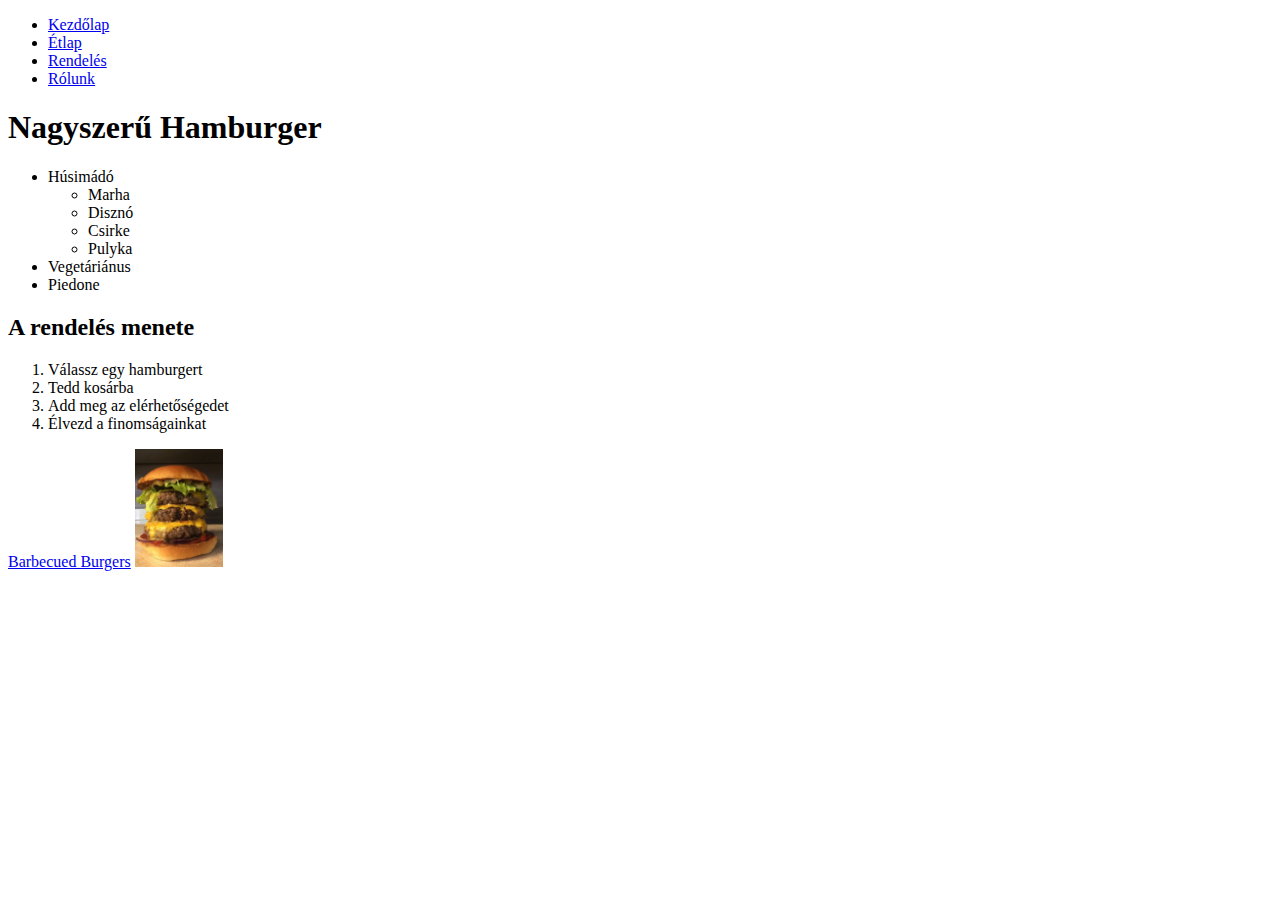
==== index.html @ ae3b3e9a "Feltöltés..." ====
<!DOCTYPE html>
<html lang="en">
<head>
    <meta charset="UTF-8">
    <meta name="viewport" content="width=device-width, initial-scale=1.0">
    <title>Document</title>
</head>
<body>
    <ul>
        <li>
            <a href="/">Kezdőlap</a>
        </li>
        <li>
            <a href="/pages/products.html">Étlap</a>
        </li>
        <li>
            <a href="/pages/orders.html">Rendelés</a>
        </li>
        <li>
            <a href="/about.html">Rólunk</a>
        </li>
    </ul>
    <h1>Nagyszerű Hamburger</h1>
    <ul>
        <li>Húsimádó</li>
            <ul>
                <li>Marha</li>
                <li>Disznó</li>
                <li>Csirke</li>
                <li>Pulyka</li>
            </ul>
        <li>Vegetáriánus</li>
        <li>Piedone</li>
    </ul>

    <h2>A rendelés menete</h2>
    <ol>
        <li>Válassz egy hamburgert</li>
        <li>Tedd kosárba</li>
        <li>Add meg az elérhetőségedet</li>
        <li>Élvezd a finomságainkat</li>
    </ol>
    <a href="https://www.tasteofhome.com/recipes/barbecued-burgers/">Barbecued Burgers</a>
    <a target="blank" href="https://www.tasteofhome.com/recipes/barbecued-burgers/"><img src="/images/hambi.jpg" alt="Legfinomabb hambi" width="7%" height="7%"></a>
    <!-- Tudom, hogy a % formátum a mai szabványoknak nem megfelelő, azonban régimódi vagyok és van ami annak idején nekem nagyon tetszett, attól nem pártolok. Majd ha a böngészők végleg nem támogatják ezt, akkor áttérek. További Szép napot kívánok! -->
    
</body>
</html>
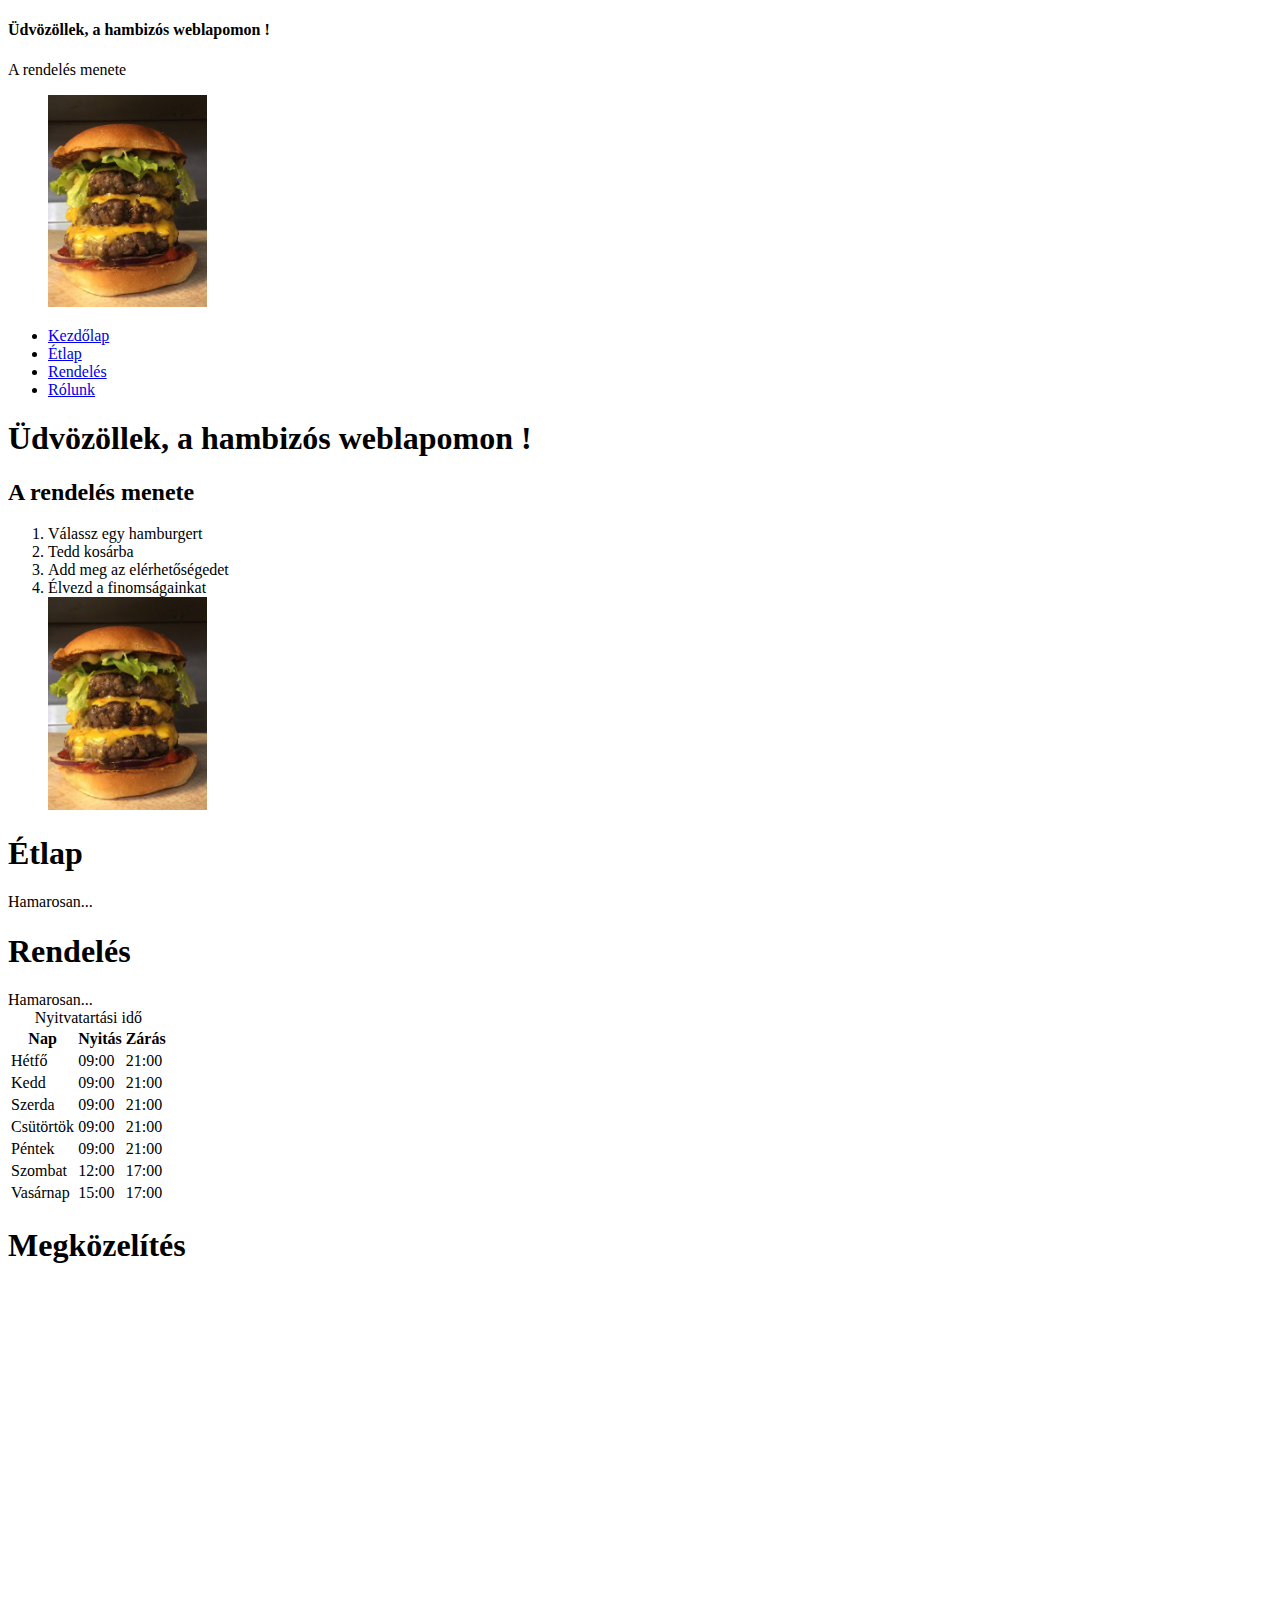
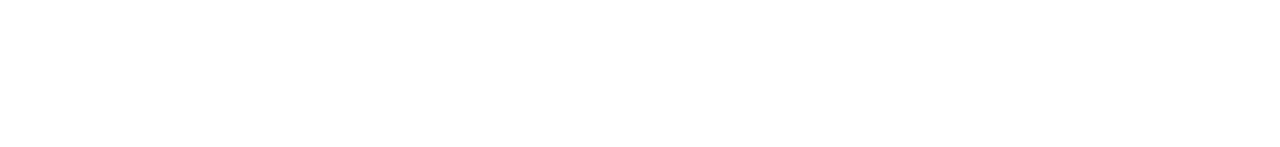
==== commit 23fca24d: "JS+CSS" ====
--- a/index.html
+++ b/index.html
@@ -2,47 +2,127 @@
 <html lang="en">
 <head>
     <meta charset="UTF-8">
-    <meta name="viewport" content="width=device-width, initial-scale=1.0">
-    <title>Document</title>
+    <meta name="viewport" content="width=device-width, initial-scale=1, user-scalable=no" />
+    <title>Hambis weblap</title>
+    <link rel="stylesheet" href="assets/css/main.css"/>
+    <script><link rel="stylesheet" href="assets/css/main.css"/></script>
 </head>
-<body>
+<body  class="is-preload">
+    
+    <div id="wrapper">
+        <header id="header" class="alt">
+
+        
+        <div class="content">
+            <div class="inner">
+                <h4>Üdvözöllek, a hambizós weblapomon !</h4>
+                <h7>A rendelés menete</h7>
+                <ol>
+                    <img src="/images/hambi.jpg" alt="Legfinomabb hambi" width="13%" height="13%">
+                </ol>
+            </div>
+        </div>
+    <nav id="nav">
     <ul>
-        <li>
-            <a href="/">Kezdőlap</a>
-        </li>
-        <li>
-            <a href="/pages/products.html">Étlap</a>
-        </li>
-        <li>
-            <a href="/pages/orders.html">Rendelés</a>
-        </li>
-        <li>
-            <a href="/about.html">Rólunk</a>
-        </li>
+        <li><a href="#top">Kezdőlap</a></li>
+        <li><a href="#etlap">Étlap</a></li>
+        <li><a href="#rendeles">Rendelés</a></li>
+        <li><a href="#rolunk">Rólunk</a></li>
     </ul>
-    <h1>Nagyszerű Hamburger</h1>
-    <ul>
-        <li>Húsimádó</li>
-            <ul>
-                <li>Marha</li>
-                <li>Disznó</li>
-                <li>Csirke</li>
-                <li>Pulyka</li>
-            </ul>
-        <li>Vegetáriánus</li>
-        <li>Piedone</li>
-    </ul>
-
+</nav>
+</header>
+<div id="main">
+    <article id="top" class="main special">
+    <h1>Üdvözöllek, a hambizós weblapomon !</h1>
     <h2>A rendelés menete</h2>
     <ol>
         <li>Válassz egy hamburgert</li>
         <li>Tedd kosárba</li>
         <li>Add meg az elérhetőségedet</li>
         <li>Élvezd a finomságainkat</li>
+        <img src="/images/hambi.jpg" alt="Legfinomabb hambi" width="13%" height="13%">
     </ol>
+</article>
+
+    <article id="etlap" class="main special">
+        <h1>Étlap</h1>
+        <a>Hamarosan...</a>
+        </article>
+
+        <article id="rendeles" class="main special">
+            <h1>Rendelés</h1>
+            <a>Hamarosan...</a>
+        </article>
+
+        <article id="rolunk" class="main special">
+            <table>
+                <caption>Nyitvatartási idő</caption>
+                <thead>
+                    <tr>
+                        <th>Nap</th>
+                        <th>Nyitás</th>
+                        <th>Zárás</th>
+                    </tr>
+                </thead>
+        
+                
+                <tr>
+                    <td>Hétfő</td>
+                    <td>09:00</td>
+                    <td>21:00</td>           
+                </tr>
+                <tr>
+                    <td>Kedd</td>
+                    <td>09:00</td>
+                    <td>21:00</td>           
+                </tr>
+                <tr>
+                    <td>Szerda</td>
+                    <td>09:00</td>
+                    <td>21:00</td>           
+                </tr>
+                <tr>
+                    <td>Csütörtök</td>
+                    <td>09:00</td>
+                    <td>21:00</td>           
+                </tr>
+                <tr>
+                    <td>Péntek</td>
+                    <td>09:00</td>
+                    <td>21:00</td>           
+                </tr>
+                <tr>
+                    <td>Szombat</td>
+                    <td>12:00</td>
+                    <td>17:00</td>           
+                </tr>
+                <tr>
+                    <td>Vasárnap</td>
+                    <td>15:00</td>
+                    <td>17:00</td>           
+                </tr>
+            </table>
+            <h1>Megközelítés</h1>
+            <iframe src="https://www.google.com/maps/embed?pb=!1m18!1m12!1m3!1d1377.132294464119!2d17.790997700622086!3d46.34429289911766!2m3!1f0!2f0!3f0!3m2!1i1024!2i768!4f13.1!3m3!1m2!1s0x4768160ac9dc6001%3A0x2e0ddda2f687df37!2zS2Fwb3N2w6FyLCBLw6FsdsOhcmlhIHUuIDgyLCA3NDAw!5e0!3m2!1shu!2shu!4v1593533061477!5m2!1shu!2shu" width="600" height="450" frameborder="0" style="border:0;" allowfullscreen="" aria-hidden="false" tabindex="0"></iframe>
+        </article>
+
+        <!--
     <a href="https://www.tasteofhome.com/recipes/barbecued-burgers/">Barbecued Burgers</a>
-    <a target="blank" href="https://www.tasteofhome.com/recipes/barbecued-burgers/"><img src="/images/hambi.jpg" alt="Legfinomabb hambi" width="7%" height="7%"></a>
-    <!-- Tudom, hogy a % formátum a mai szabványoknak nem megfelelő, azonban régimódi vagyok és van ami annak idején nekem nagyon tetszett, attól nem pártolok. Majd ha a böngészők végleg nem támogatják ezt, akkor áttérek. További Szép napot kívánok! -->
-    
+    <a target="blank" href="https://www.tasteofhome.com/recipes/barbecued-burgers/">
+    <img src="/images/hambi.jpg" alt="Legfinomabb hambi" width="7%" height="7%"></a>
+     Tudom, hogy a % formátum a mai szabványoknak nem megfelelő, azonban régimódi vagyok és van ami annak idején nekem nagyon tetszett, attól nem pártolok. Majd ha a böngészők végleg nem támogatják ezt, akkor áttérek. További Szép napot kívánok! -->
+</div>
+<footer id="footer">
+
+
+</footer>
+</div>
+<div id="bg"></div>
+
+<script src="assets/js/jquery.min.js"></script>
+<script src="assets/js/browser.min.js"></script>
+<script src="assets/js/breakpoints.min.js"></script>
+<script src="assets/js/util.js"></script>
+<script src="assets/js/main.js"></script>
 </body>
 </html>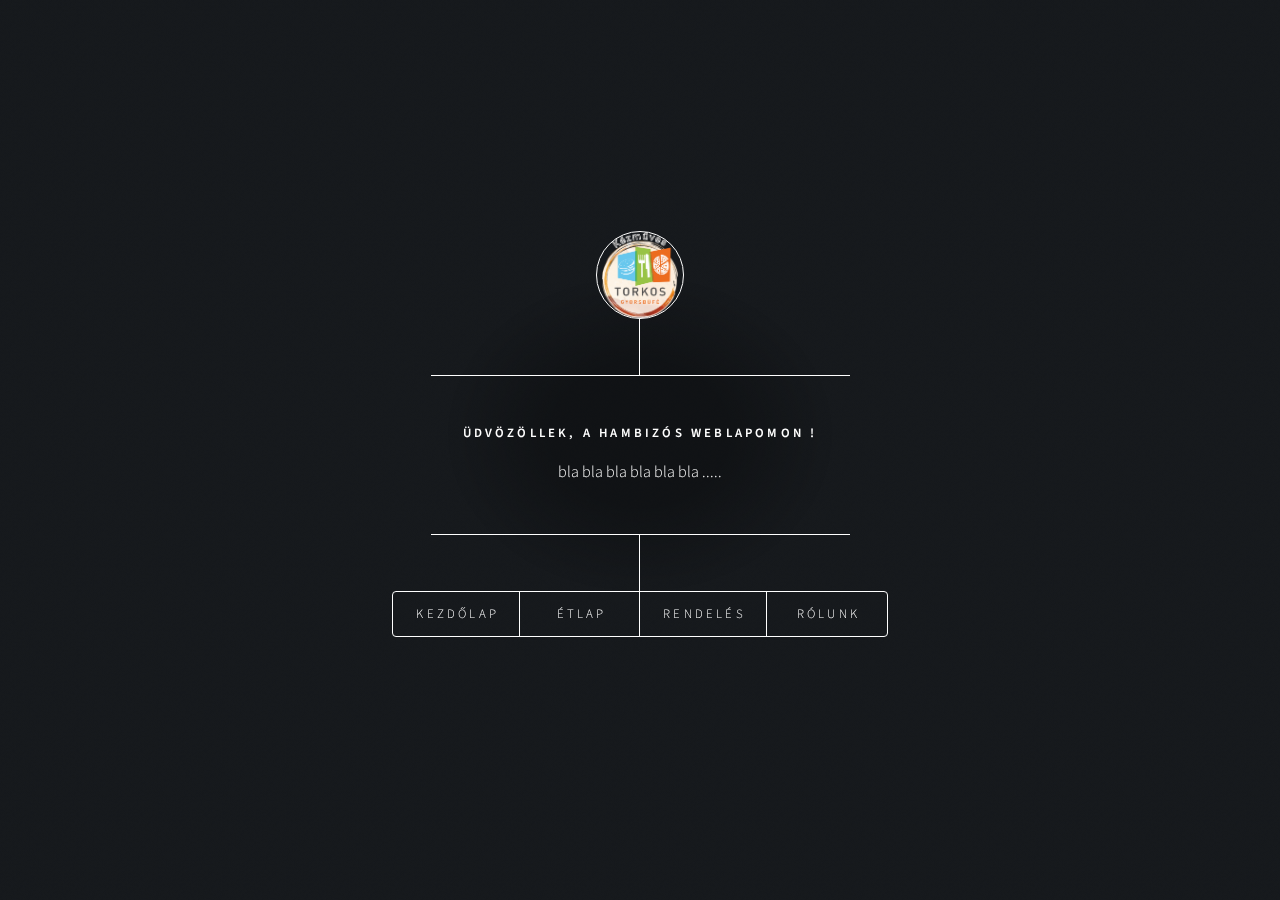
==== commit 84db8fdb: "Torkos_verz" ====
--- a/index.html
+++ b/index.html
@@ -7,52 +7,107 @@
     <link rel="stylesheet" href="assets/css/main.css"/>
     <script><link rel="stylesheet" href="assets/css/main.css"/></script>
 </head>
+
+
 <body  class="is-preload">
     
+
     <div id="wrapper">
         <header id="header" class="alt">
-
-        
-        <div class="content">
+            <div class="logo">
+                <img src="/images/torkos_logo.png" alt="Legfinomabb hambi" width="88%" height="100%">
+                <!-- <span class="icon fa-gem"></span> -->
+            </div>
+          <div class="content">
             <div class="inner">
                 <h4>Üdvözöllek, a hambizós weblapomon !</h4>
-                <h7>A rendelés menete</h7>
-                <ol>
-                    <img src="/images/hambi.jpg" alt="Legfinomabb hambi" width="13%" height="13%">
-                </ol>
+                <h7>bla bla bla bla bla bla .....</h7>
             </div>
-        </div>
-    <nav id="nav">
-    <ul>
-        <li><a href="#top">Kezdőlap</a></li>
-        <li><a href="#etlap">Étlap</a></li>
-        <li><a href="#rendeles">Rendelés</a></li>
-        <li><a href="#rolunk">Rólunk</a></li>
-    </ul>
-</nav>
-</header>
-<div id="main">
+         </div>
+         <nav id="nav">
+            <ul>
+                <li><a href="#top">Kezdőlap</a></li>
+                <li><a href="#etlap">Étlap</a></li>
+                <li><a href="#rendeles">Rendelés</a></li>
+                <li><a href="#rolunk">Rólunk</a></li>
+            </ul>
+         </nav>
+        </header>
+    
+    
+    <div id="main">     
     <article id="top" class="main special">
-    <h1>Üdvözöllek, a hambizós weblapomon !</h1>
-    <h2>A rendelés menete</h2>
-    <ol>
-        <li>Válassz egy hamburgert</li>
-        <li>Tedd kosárba</li>
-        <li>Add meg az elérhetőségedet</li>
-        <li>Élvezd a finomságainkat</li>
-        <img src="/images/hambi.jpg" alt="Legfinomabb hambi" width="13%" height="13%">
-    </ol>
-</article>
+        <h1>Üdvözöllek, a hambizós weblapomon !</h1>
+        <h2>A rendelés menete</h2>
+            <ol>
+                <li>Válassz egy hamburgert</li>
+                <li>Tedd kosárba</li>
+                <li>Add meg az elérhetőségedet</li>
+                <li>Élvezd a finomságainkat</li>
+                <img src="/images/hambi.jpg" alt="Legfinomabb hambi" width="13%" height="13%">
+            </ol>
+    </article>
+
+
+
 
     <article id="etlap" class="main special">
-        <h1>Étlap</h1>
-        <a>Hamarosan...</a>
-        </article>
+        <table>
+            <caption>Hamburger étlap</caption>
+            <thead>
+                <tr>
+                    <th> </th>
+                    <th> </th>
+                    <th>Ár</th>
+                </tr>
+            </thead>     
+            <tr>
+                <td>Retro</td>
+                <td>húspogácsa, salát, lilahagyma, uborka, paradicsom, szósz</td>
+                <td>990 Ft.-</td>           
+            </tr>
+            <tr>
+                <td>Sajtos retro</td>
+                <td>húspogácsa, sajt, saláta, lilahagyma, uborka, paradicsom, szósz</td>
+                <td>1090 Ft.-</td>           
+            </tr>
+            <tr>
+                <td>Puszta</td>
+                <td>húspogácsa, sajt, saláta, lilahagyma, uborka, paradicsom, szósz, erős pista</td>
+                <td>1150 Ft.-</td>           
+            </tr>
+            <tr>
+                <td>Küklopsz</td>
+                <td>húspogácsa, saláta, lilahagyma, uborka, paradicsom, tükörtojás, szósz</td>
+                <td>1150 Ft.-</td>           
+            </tr>
+            <tr>
+                <td>Hami</td>
+                <td>húspogácsa, saláta, lilahagyma, uborka, paradicsom, tartármártásos kukoricasaláta</td>
+                <td>1150 Ft.-</td>           
+            </tr>
+            <tr>
+                <td>Vega</td>
+                <td>saláta, lilahagyma, uborka, paradicsom, grillezett sajt, majonéz, pirított zsemlében</td>
+                <td>1150 Ft.-</td>           
+            </tr>
+            <tr>
+                <td>Csibe</td>
+                <td>grillezett csirkemell filé, füstölt sajt, saláta, lilahagyma, uborka, paradicsom, kapros szósz</td>
+                <td>1150 Ft.-</td>           
+            </tr>
+        </table>
+    </article>
 
-        <article id="rendeles" class="main special">
+
+
+
+    <article id="rendeles" class="main special">
             <h1>Rendelés</h1>
             <a>Hamarosan...</a>
-        </article>
+    </article>
+
+
 
         <article id="rolunk" class="main special">
             <table>
@@ -105,20 +160,16 @@
             <h1>Megközelítés</h1>
             <iframe src="https://www.google.com/maps/embed?pb=!1m18!1m12!1m3!1d1377.132294464119!2d17.790997700622086!3d46.34429289911766!2m3!1f0!2f0!3f0!3m2!1i1024!2i768!4f13.1!3m3!1m2!1s0x4768160ac9dc6001%3A0x2e0ddda2f687df37!2zS2Fwb3N2w6FyLCBLw6FsdsOhcmlhIHUuIDgyLCA3NDAw!5e0!3m2!1shu!2shu!4v1593533061477!5m2!1shu!2shu" width="600" height="450" frameborder="0" style="border:0;" allowfullscreen="" aria-hidden="false" tabindex="0"></iframe>
         </article>
-
         <!--
     <a href="https://www.tasteofhome.com/recipes/barbecued-burgers/">Barbecued Burgers</a>
     <a target="blank" href="https://www.tasteofhome.com/recipes/barbecued-burgers/">
     <img src="/images/hambi.jpg" alt="Legfinomabb hambi" width="7%" height="7%"></a>
      Tudom, hogy a % formátum a mai szabványoknak nem megfelelő, azonban régimódi vagyok és van ami annak idején nekem nagyon tetszett, attól nem pártolok. Majd ha a böngészők végleg nem támogatják ezt, akkor áttérek. További Szép napot kívánok! -->
 </div>
-<footer id="footer">
+<footer id="footer"></footer>
+</div>
 
-
-</footer>
-</div>
 <div id="bg"></div>
-
 <script src="assets/js/jquery.min.js"></script>
 <script src="assets/js/browser.min.js"></script>
 <script src="assets/js/breakpoints.min.js"></script>
--- a/assets/css/main.css
+++ b/assets/css/main.css
@@ -0,0 +1,1661 @@
+@import url(fontawesome-all.min.css);
+@import url("https://fonts.googleapis.com/css?family=Source+Sans+Pro:300italic,600italic,300,600");
+
+/*
+	Dimension by HTML5 UP
+	html5up.net | @ajlkn
+	Free for personal and commercial use under the CCA 3.0 license (html5up.net/license)
+*/
+
+html, body, div, span, applet, object,
+iframe, h1, h2, h3, h4, h5, h6, p, blockquote,
+pre, a, abbr, acronym, address, big, cite,
+code, del, dfn, em, img, ins, kbd, q, s, samp,
+small, strike, strong, sub, sup, tt, var, b,
+u, i, center, dl, dt, dd, ol, ul, li, fieldset,
+form, label, legend, table, caption, tbody,
+tfoot, thead, tr, th, td, article, aside,
+canvas, details, embed, figure, figcaption,
+footer, header, hgroup, menu, nav, output, ruby,
+section, summary, time, mark, audio, video {
+	margin: 0;
+	padding: 0;
+	border: 0;
+	font-size: 100%;
+	font: inherit;
+	vertical-align: baseline;}
+
+article, aside, details, figcaption, figure,
+footer, header, hgroup, menu, nav, section {
+	display: block;}
+
+body {
+	line-height: 1;
+}
+
+ol, ul {
+	list-style: none;
+}
+
+blockquote, q {
+	quotes: none;
+}
+
+	blockquote:before, blockquote:after, q:before, q:after {
+		content: '';
+		content: none;
+	}
+
+table {
+	border-collapse: collapse;
+	border-spacing: 0;
+}
+
+body {
+	-webkit-text-size-adjust: none;
+}
+
+mark {
+	background-color: transparent;
+	color: inherit;
+}
+
+input::-moz-focus-inner {
+	border: 0;
+	padding: 0;
+}
+
+input, select, textarea {
+	-moz-appearance: none;
+	-webkit-appearance: none;
+	-ms-appearance: none;
+	appearance: none;
+}
+
+/* Basic */
+
+	@-ms-viewport {
+		width: device-width;
+	}
+
+	@media screen and (max-width: 480px) {
+
+		html, body {
+			min-width: 320px;
+		}
+
+	}
+
+	html {
+		box-sizing: border-box;
+	}
+
+	*, *:before, *:after {
+		box-sizing: inherit;
+	}
+
+	body {
+		background: #1b1f22;
+	}
+
+		body.is-preload *, body.is-preload *:before, body.is-preload *:after {
+			-moz-animation: none !important;
+			-webkit-animation: none !important;
+			-ms-animation: none !important;
+			animation: none !important;
+			-moz-transition: none !important;
+			-webkit-transition: none !important;
+			-ms-transition: none !important;
+			transition: none !important;
+		}
+
+/* Type */
+
+	html {
+		font-size: 16pt;
+	}
+
+		@media screen and (max-width: 1680px) {
+
+			html {
+				font-size: 12pt;
+			}
+
+		}
+
+		@media screen and (max-width: 736px) {
+
+			html {
+				font-size: 11pt;
+			}
+
+		}
+
+		@media screen and (max-width: 360px) {
+
+			html {
+				font-size: 10pt;
+			}
+
+		}
+
+	body, input, select, textarea {
+		color: #ffffff;
+		font-family: "Source Sans Pro", sans-serif;
+		font-weight: 300;
+		font-size: 1rem;
+		line-height: 1.65;
+	}
+
+	a {
+		-moz-transition: color 0.2s ease-in-out, background-color 0.2s ease-in-out, border-bottom-color 0.2s ease-in-out;
+		-webkit-transition: color 0.2s ease-in-out, background-color 0.2s ease-in-out, border-bottom-color 0.2s ease-in-out;
+		-ms-transition: color 0.2s ease-in-out, background-color 0.2s ease-in-out, border-bottom-color 0.2s ease-in-out;
+		transition: color 0.2s ease-in-out, background-color 0.2s ease-in-out, border-bottom-color 0.2s ease-in-out;
+		border-bottom: dotted 1px rgba(255, 255, 255, 0.5);
+		text-decoration: none;
+		color: inherit;
+	}
+
+		a:hover {
+			border-bottom-color: transparent;
+		}
+
+	strong, b {
+		color: #ffffff;
+		font-weight: 600;
+	}
+
+	em, i {
+		font-style: italic;
+	}
+
+	p {
+		margin: 0 0 2rem 0;
+	}
+
+	h1, h2, h3, h4, h5, h6 {
+		color: #ffffff;
+		font-weight: 600;
+		line-height: 1.5;
+		margin: 0 0 1rem 0;
+		text-transform: uppercase;
+		letter-spacing: 0.2rem;
+	}
+
+		h1 a, h2 a, h3 a, h4 a, h5 a, h6 a {
+			color: inherit;
+			text-decoration: none;
+		}
+
+		h1.major, h2.major, h3.major, h4.major, h5.major, h6.major {
+			border-bottom: solid 1px #ffffff;
+			width: -moz-max-content;
+			width: -webkit-max-content;
+			width: -ms-max-content;
+			width: max-content;
+			padding-bottom: 0.5rem;
+			margin: 0 0 2rem 0;
+		}
+
+	h1 {
+		font-size: 2.25rem;
+		line-height: 1.3;
+		letter-spacing: 0.5rem;
+	}
+
+	h2 {
+		font-size: 1.5rem;
+		line-height: 1.4;
+		letter-spacing: 0.5rem;
+	}
+
+	h3 {
+		font-size: 1rem;
+	}
+
+	h4 {
+		font-size: 0.8rem;
+	}
+
+	h5 {
+		font-size: 0.7rem;
+	}
+
+	h6 {
+		font-size: 0.6rem;
+	}
+
+	@media screen and (max-width: 736px) {
+
+		h1 {
+			font-size: 1.75rem;
+			line-height: 1.4;
+		}
+
+		h2 {
+			font-size: 1.25em;
+			line-height: 1.5;
+		}
+
+	}
+
+	sub {
+		font-size: 0.8rem;
+		position: relative;
+		top: 0.5rem;
+	}
+
+	sup {
+		font-size: 0.8rem;
+		position: relative;
+		top: -0.5rem;
+	}
+
+	blockquote {
+		border-left: solid 4px #ffffff;
+		font-style: italic;
+		margin: 0 0 2rem 0;
+		padding: 0.5rem 0 0.5rem 2rem;
+	}
+
+	code {
+		background: rgba(255, 255, 255, 0.075);
+		border-radius: 4px;
+		font-family: "Courier New", monospace;
+		font-size: 0.9rem;
+		margin: 0 0.25rem;
+		padding: 0.25rem 0.65rem;
+	}
+
+	pre {
+		-webkit-overflow-scrolling: touch;
+		font-family: "Courier New", monospace;
+		font-size: 0.9rem;
+		margin: 0 0 2rem 0;
+	}
+
+		pre code {
+			display: block;
+			line-height: 1.75;
+			padding: 1rem 1.5rem;
+			overflow-x: auto;
+		}
+
+	hr {
+		border: 0;
+		border-bottom: solid 1px #ffffff;
+		margin: 2.75rem 0;
+	}
+
+	.align-left {
+		text-align: left;
+	}
+
+	.align-center {
+		text-align: center;
+	}
+
+	.align-right {
+		text-align: right;
+	}
+
+/* Form */
+
+	form {
+		margin: 0 0 2rem 0;
+	}
+
+		form > :last-child {
+			margin-bottom: 0;
+		}
+
+		form > .fields {
+			display: -moz-flex;
+			display: -webkit-flex;
+			display: -ms-flex;
+			display: flex;
+			-moz-flex-wrap: wrap;
+			-webkit-flex-wrap: wrap;
+			-ms-flex-wrap: wrap;
+			flex-wrap: wrap;
+			width: calc(100% + 3rem);
+			margin: -1.5rem 0 2rem -1.5rem;
+		}
+
+			form > .fields > .field {
+				-moz-flex-grow: 0;
+				-webkit-flex-grow: 0;
+				-ms-flex-grow: 0;
+				flex-grow: 0;
+				-moz-flex-shrink: 0;
+				-webkit-flex-shrink: 0;
+				-ms-flex-shrink: 0;
+				flex-shrink: 0;
+				padding: 1.5rem 0 0 1.5rem;
+				width: calc(100% - 1.5rem);
+			}
+
+				form > .fields > .field.half {
+					width: calc(50% - 0.75rem);
+				}
+
+				form > .fields > .field.third {
+					width: calc(100%/3 - 0.5rem);
+				}
+
+				form > .fields > .field.quarter {
+					width: calc(25% - 0.375rem);
+				}
+
+		@media screen and (max-width: 480px) {
+
+			form > .fields {
+				width: calc(100% + 3rem);
+				margin: -1.5rem 0 2rem -1.5rem;
+			}
+
+				form > .fields > .field {
+					padding: 1.5rem 0 0 1.5rem;
+					width: calc(100% - 1.5rem);
+				}
+
+					form > .fields > .field.half {
+						width: calc(100% - 1.5rem);
+					}
+
+					form > .fields > .field.third {
+						width: calc(100% - 1.5rem);
+					}
+
+					form > .fields > .field.quarter {
+						width: calc(100% - 1.5rem);
+					}
+
+		}
+
+	label {
+		color: #ffffff;
+		display: block;
+		font-size: 0.8rem;
+		font-weight: 300;
+		letter-spacing: 0.2rem;
+		line-height: 1.5;
+		margin: 0 0 1rem 0;
+		text-transform: uppercase;
+	}
+
+	input[type="text"],
+	input[type="password"],
+	input[type="email"],
+	input[type="tel"],
+	select,
+	textarea {
+		-moz-appearance: none;
+		-webkit-appearance: none;
+		-ms-appearance: none;
+		appearance: none;
+		-moz-transition: border-color 0.2s ease-in-out, box-shadow 0.2s ease-in-out, background-color 0.2s ease-in-out;
+		-webkit-transition: border-color 0.2s ease-in-out, box-shadow 0.2s ease-in-out, background-color 0.2s ease-in-out;
+		-ms-transition: border-color 0.2s ease-in-out, box-shadow 0.2s ease-in-out, background-color 0.2s ease-in-out;
+		transition: border-color 0.2s ease-in-out, box-shadow 0.2s ease-in-out, background-color 0.2s ease-in-out;
+		background-color: transparent;
+		border-radius: 4px;
+		border: solid 1px #ffffff;
+		color: inherit;
+		display: block;
+		outline: 0;
+		padding: 0 1rem;
+		text-decoration: none;
+		width: 100%;
+	}
+
+		input[type="text"]:invalid,
+		input[type="password"]:invalid,
+		input[type="email"]:invalid,
+		input[type="tel"]:invalid,
+		select:invalid,
+		textarea:invalid {
+			box-shadow: none;
+		}
+
+		input[type="text"]:focus,
+		input[type="password"]:focus,
+		input[type="email"]:focus,
+		input[type="tel"]:focus,
+		select:focus,
+		textarea:focus {
+			background: rgba(255, 255, 255, 0.075);
+			border-color: #ffffff;
+			box-shadow: 0 0 0 1px #ffffff;
+		}
+
+	select {
+		background-image: url("data:image/svg+xml;charset=utf8,%3Csvg xmlns='http://www.w3.org/2000/svg' width='40' height='40' preserveAspectRatio='none' viewBox='0 0 40 40'%3E%3Cpath d='M9.4,12.3l10.4,10.4l10.4-10.4c0.2-0.2,0.5-0.4,0.9-0.4c0.3,0,0.6,0.1,0.9,0.4l3.3,3.3c0.2,0.2,0.4,0.5,0.4,0.9 c0,0.4-0.1,0.6-0.4,0.9L20.7,31.9c-0.2,0.2-0.5,0.4-0.9,0.4c-0.3,0-0.6-0.1-0.9-0.4L4.3,17.3c-0.2-0.2-0.4-0.5-0.4-0.9 c0-0.4,0.1-0.6,0.4-0.9l3.3-3.3c0.2-0.2,0.5-0.4,0.9-0.4S9.1,12.1,9.4,12.3z' fill='%23ffffff' /%3E%3C/svg%3E");
+		background-size: 1.25rem;
+		background-repeat: no-repeat;
+		background-position: calc(100% - 1rem) center;
+		height: 2.75rem;
+		padding-right: 2.75rem;
+		text-overflow: ellipsis;
+	}
+
+		select option {
+			color: #ffffff;
+			background: #1b1f22;
+		}
+
+		select:focus::-ms-value {
+			background-color: transparent;
+		}
+
+		select::-ms-expand {
+			display: none;
+		}
+
+	input[type="text"],
+	input[type="password"],
+	input[type="email"],
+	select {
+		height: 2.75rem;
+	}
+
+	textarea {
+		padding: 0.75rem 1rem;
+	}
+
+	input[type="checkbox"],
+	input[type="radio"] {
+		-moz-appearance: none;
+		-webkit-appearance: none;
+		-ms-appearance: none;
+		appearance: none;
+		display: block;
+		float: left;
+		margin-right: -2rem;
+		opacity: 0;
+		width: 1rem;
+		z-index: -1;
+	}
+
+		input[type="checkbox"] + label,
+		input[type="radio"] + label {
+			text-decoration: none;
+			-moz-user-select: none;
+			-webkit-user-select: none;
+			-ms-user-select: none;
+			user-select: none;
+			color: #ffffff;
+			cursor: pointer;
+			display: inline-block;
+			font-size: 0.8rem;
+			font-weight: 300;
+			margin: 0 0 0.5rem 0;
+			padding-left: 2.65rem;
+			padding-right: 0.75rem;
+			position: relative;
+		}
+
+			input[type="checkbox"] + label:before,
+			input[type="radio"] + label:before {
+				-moz-osx-font-smoothing: grayscale;
+				-webkit-font-smoothing: antialiased;
+				display: inline-block;
+				font-style: normal;
+				font-variant: normal;
+				text-rendering: auto;
+				line-height: 1;
+				text-transform: none !important;
+				font-family: 'Font Awesome 5 Free';
+				font-weight: 900;
+			}
+
+			input[type="checkbox"] + label:before,
+			input[type="radio"] + label:before {
+				-moz-transition: border-color 0.2s ease-in-out, box-shadow 0.2s ease-in-out, background-color 0.2s ease-in-out;
+				-webkit-transition: border-color 0.2s ease-in-out, box-shadow 0.2s ease-in-out, background-color 0.2s ease-in-out;
+				-ms-transition: border-color 0.2s ease-in-out, box-shadow 0.2s ease-in-out, background-color 0.2s ease-in-out;
+				transition: border-color 0.2s ease-in-out, box-shadow 0.2s ease-in-out, background-color 0.2s ease-in-out;
+				border-radius: 4px;
+				border: solid 1px #ffffff;
+				content: '';
+				display: inline-block;
+				height: 1.65rem;
+				left: 0;
+				line-height: 1.65rem;
+				position: absolute;
+				text-align: center;
+				top: -0.15rem;
+				width: 1.65rem;
+			}
+
+		input[type="checkbox"]:checked + label:before,
+		input[type="radio"]:checked + label:before {
+			background: #ffffff !important;
+			border-color: #ffffff !important;
+			color: #1b1f22;
+			content: '\f00c';
+		}
+
+		input[type="checkbox"]:focus + label:before,
+		input[type="radio"]:focus + label:before {
+			background: rgba(255, 255, 255, 0.075);
+			border-color: #ffffff;
+			box-shadow: 0 0 0 1px #ffffff;
+		}
+
+	input[type="checkbox"] + label:before {
+		border-radius: 4px;
+	}
+
+	input[type="radio"] + label:before {
+		border-radius: 100%;
+	}
+
+	::-webkit-input-placeholder {
+		color: rgba(255, 255, 255, 0.5) !important;
+		opacity: 1.0;
+	}
+
+	:-moz-placeholder {
+		color: rgba(255, 255, 255, 0.5) !important;
+		opacity: 1.0;
+	}
+
+	::-moz-placeholder {
+		color: rgba(255, 255, 255, 0.5) !important;
+		opacity: 1.0;
+	}
+
+	:-ms-input-placeholder {
+		color: rgba(255, 255, 255, 0.5) !important;
+		opacity: 1.0;
+	}
+
+	.formerize-placeholder {
+		color: rgba(255, 255, 255, 0.5) !important;
+		opacity: 1.0;
+	}
+
+/* Box */
+
+	.box {
+		border-radius: 4px;
+		border: solid 1px #ffffff;
+		margin-bottom: 2rem;
+		padding: 1.5em;
+	}
+
+		.box > :last-child,
+		.box > :last-child > :last-child,
+		.box > :last-child > :last-child > :last-child {
+			margin-bottom: 0;
+		}
+
+		.box.alt {
+			border: 0;
+			border-radius: 0;
+			padding: 0;
+		}
+
+/* Icon */
+
+	.icon {
+		text-decoration: none;
+		border-bottom: none;
+		position: relative;
+	}
+
+		.icon:before {
+			-moz-osx-font-smoothing: grayscale;
+			-webkit-font-smoothing: antialiased;
+			display: inline-block;
+			font-style: normal;
+			font-variant: normal;
+			text-rendering: auto;
+			line-height: 1;
+			text-transform: none !important;
+			font-family: 'Font Awesome 5 Free';
+			font-weight: 400;
+		}
+
+		.icon > .label {
+			display: none;
+		}
+
+		.icon:before {
+			line-height: inherit;
+		}
+
+		.icon.solid:before {
+			font-weight: 900;
+		}
+
+		.icon.brands:before {
+			font-family: 'Font Awesome 5 Brands';
+		}
+
+/* Image */
+
+	.image {
+		border-radius: 4px;
+		border: 0;
+		display: inline-block;
+		position: relative;
+	}
+
+		.image:before {
+			pointer-events: none;
+			background-image: url("../../images/overlay.png");
+			background-color: rgba(19, 21, 25, 0.5);
+			border-radius: 4px;
+			content: '';
+			display: block;
+			height: 100%;
+			left: 0;
+			opacity: 0.5;
+			position: absolute;
+			top: 0;
+			width: 100%;
+		}
+
+		.image img {
+			border-radius: 4px;
+			display: block;
+		}
+
+		.image.left, .image.right {
+			max-width: 40%;
+		}
+
+			.image.left img, .image.right img {
+				width: 100%;
+			}
+
+		.image.left {
+			float: left;
+			padding: 0 1.5em 1em 0;
+			top: 0.25em;
+		}
+
+		.image.right {
+			float: right;
+			padding: 0 0 1em 1.5em;
+			top: 0.25em;
+		}
+
+		.image.fit {
+			display: block;
+			margin: 0 0 2rem 0;
+			width: 100%;
+		}
+
+			.image.fit img {
+				width: 100%;
+			}
+
+		.image.main {
+			display: block;
+			margin: 2.5rem 0;
+			width: 100%;
+		}
+
+			.image.main img {
+				width: 100%;
+			}
+
+		@media screen and (max-width: 736px) {
+
+			.image.main {
+				margin: 2rem 0;
+			}
+
+		}
+
+		@media screen and (max-width: 480px) {
+
+			.image.main {
+				margin: 1.5rem 0;
+			}
+
+		}
+
+/* List */
+
+	ol {
+		list-style: decimal;
+		margin: 0 0 2rem 0;
+		padding-left: 1.25em;
+	}
+
+		ol li {
+			padding-left: 0.25em;
+		}
+
+	ul {
+		list-style: disc;
+		margin: 0 0 2rem 0;
+		padding-left: 1em;
+	}
+
+		ul li {
+			padding-left: 0.5em;
+		}
+
+		ul.alt {
+			list-style: none;
+			padding-left: 0;
+		}
+
+			ul.alt li {
+				border-top: solid 1px #ffffff;
+				padding: 0.5em 0;
+			}
+
+				ul.alt li:first-child {
+					border-top: 0;
+					padding-top: 0;
+				}
+
+	dl {
+		margin: 0 0 2rem 0;
+	}
+
+		dl dt {
+			display: block;
+			font-weight: 600;
+			margin: 0 0 1rem 0;
+		}
+
+		dl dd {
+			margin-left: 2rem;
+		}
+
+/* Actions */
+
+	ul.actions {
+		display: -moz-flex;
+		display: -webkit-flex;
+		display: -ms-flex;
+		display: flex;
+		cursor: default;
+		list-style: none;
+		margin-left: -1rem;
+		padding-left: 0;
+	}
+
+		ul.actions li {
+			padding: 0 0 0 1rem;
+			vertical-align: middle;
+		}
+
+		ul.actions.special {
+			-moz-justify-content: center;
+			-webkit-justify-content: center;
+			-ms-justify-content: center;
+			justify-content: center;
+			width: 100%;
+			margin-left: 0;
+		}
+
+			ul.actions.special li:first-child {
+				padding-left: 0;
+			}
+
+		ul.actions.stacked {
+			-moz-flex-direction: column;
+			-webkit-flex-direction: column;
+			-ms-flex-direction: column;
+			flex-direction: column;
+			margin-left: 0;
+		}
+
+			ul.actions.stacked li {
+				padding: 1.3rem 0 0 0;
+			}
+
+				ul.actions.stacked li:first-child {
+					padding-top: 0;
+				}
+
+		ul.actions.fit {
+			width: calc(100% + 1rem);
+		}
+
+			ul.actions.fit li {
+				-moz-flex-grow: 1;
+				-webkit-flex-grow: 1;
+				-ms-flex-grow: 1;
+				flex-grow: 1;
+				-moz-flex-shrink: 1;
+				-webkit-flex-shrink: 1;
+				-ms-flex-shrink: 1;
+				flex-shrink: 1;
+				width: 100%;
+			}
+
+				ul.actions.fit li > * {
+					width: 100%;
+				}
+
+			ul.actions.fit.stacked {
+				width: 100%;
+			}
+
+		@media screen and (max-width: 480px) {
+
+			ul.actions:not(.fixed) {
+				-moz-flex-direction: column;
+				-webkit-flex-direction: column;
+				-ms-flex-direction: column;
+				flex-direction: column;
+				margin-left: 0;
+				width: 100% !important;
+			}
+
+				ul.actions:not(.fixed) li {
+					-moz-flex-grow: 1;
+					-webkit-flex-grow: 1;
+					-ms-flex-grow: 1;
+					flex-grow: 1;
+					-moz-flex-shrink: 1;
+					-webkit-flex-shrink: 1;
+					-ms-flex-shrink: 1;
+					flex-shrink: 1;
+					padding: 1rem 0 0 0;
+					text-align: center;
+					width: 100%;
+				}
+
+					ul.actions:not(.fixed) li > * {
+						width: 100%;
+					}
+
+					ul.actions:not(.fixed) li:first-child {
+						padding-top: 0;
+					}
+
+					ul.actions:not(.fixed) li input[type="submit"],
+					ul.actions:not(.fixed) li input[type="reset"],
+					ul.actions:not(.fixed) li input[type="button"],
+					ul.actions:not(.fixed) li button,
+					ul.actions:not(.fixed) li .button {
+						width: 100%;
+					}
+
+						ul.actions:not(.fixed) li input[type="submit"].icon:before,
+						ul.actions:not(.fixed) li input[type="reset"].icon:before,
+						ul.actions:not(.fixed) li input[type="button"].icon:before,
+						ul.actions:not(.fixed) li button.icon:before,
+						ul.actions:not(.fixed) li .button.icon:before {
+							margin-left: -0.5em;
+						}
+
+		}
+
+/* Icons */
+
+	ul.icons {
+		cursor: default;
+		list-style: none;
+		padding-left: 0;
+	}
+
+		ul.icons li {
+			display: inline-block;
+			padding: 0 0.75em 0 0;
+		}
+
+			ul.icons li:last-child {
+				padding-right: 0;
+			}
+
+			ul.icons li a {
+				border-radius: 100%;
+				box-shadow: inset 0 0 0 1px #ffffff;
+				display: inline-block;
+				height: 2.25rem;
+				line-height: 2.25rem;
+				text-align: center;
+				width: 2.25rem;
+			}
+
+				ul.icons li a:hover {
+					background-color: rgba(255, 255, 255, 0.075);
+				}
+
+				ul.icons li a:active {
+					background-color: rgba(255, 255, 255, 0.175);
+				}
+
+/* Table */
+
+	.table-wrapper {
+		-webkit-overflow-scrolling: touch;
+		overflow-x: auto;
+	}
+
+	table {
+		margin: 0 0 2rem 0;
+		width: 100%;
+	}
+
+		table tbody tr {
+			border: solid 1px #ffffff;
+			border-left: 0;
+			border-right: 0;
+		}
+
+			table tbody tr:nth-child(2n + 1) {
+				background-color: rgba(255, 255, 255, 0.075);
+			}
+
+		table td {
+			padding: 0.75em 0.75em;
+		}
+
+		table th {
+			color: #ffffff;
+			font-size: 0.9em;
+			font-weight: 600;
+			padding: 0 0.75em 0.75em 0.75em;
+			text-align: left;
+		}
+
+		table thead {
+			border-bottom: solid 2px #ffffff;
+		}
+
+		table tfoot {
+			border-top: solid 2px #ffffff;
+		}
+
+		table.alt {
+			border-collapse: separate;
+		}
+
+			table.alt tbody tr td {
+				border: solid 1px #ffffff;
+				border-left-width: 0;
+				border-top-width: 0;
+			}
+
+				table.alt tbody tr td:first-child {
+					border-left-width: 1px;
+				}
+
+			table.alt tbody tr:first-child td {
+				border-top-width: 1px;
+			}
+
+			table.alt thead {
+				border-bottom: 0;
+			}
+
+			table.alt tfoot {
+				border-top: 0;
+			}
+
+/* Button */
+
+	input[type="submit"],
+	input[type="reset"],
+	input[type="button"],
+	button,
+	.button {
+		-moz-appearance: none;
+		-webkit-appearance: none;
+		-ms-appearance: none;
+		appearance: none;
+		-moz-transition: background-color 0.2s ease-in-out, color 0.2s ease-in-out;
+		-webkit-transition: background-color 0.2s ease-in-out, color 0.2s ease-in-out;
+		-ms-transition: background-color 0.2s ease-in-out, color 0.2s ease-in-out;
+		transition: background-color 0.2s ease-in-out, color 0.2s ease-in-out;
+		background-color: transparent;
+		border-radius: 4px;
+		border: 0;
+		box-shadow: inset 0 0 0 1px #ffffff;
+		color: #ffffff !important;
+		cursor: pointer;
+		display: inline-block;
+		font-size: 0.8rem;
+		font-weight: 300;
+		height: 2.75rem;
+		letter-spacing: 0.2rem;
+		line-height: 2.75rem;
+		outline: 0;
+		padding: 0 1.25rem 0 1.35rem;
+		text-align: center;
+		text-decoration: none;
+		text-transform: uppercase;
+		white-space: nowrap;
+	}
+
+		input[type="submit"]:hover,
+		input[type="reset"]:hover,
+		input[type="button"]:hover,
+		button:hover,
+		.button:hover {
+			background-color: rgba(255, 255, 255, 0.075);
+		}
+
+		input[type="submit"]:active,
+		input[type="reset"]:active,
+		input[type="button"]:active,
+		button:active,
+		.button:active {
+			background-color: rgba(255, 255, 255, 0.175);
+		}
+
+		input[type="submit"].icon:before,
+		input[type="reset"].icon:before,
+		input[type="button"].icon:before,
+		button.icon:before,
+		.button.icon:before {
+			margin-right: 0.5em;
+		}
+
+		input[type="submit"].fit,
+		input[type="reset"].fit,
+		input[type="button"].fit,
+		button.fit,
+		.button.fit {
+			width: 100%;
+		}
+
+		input[type="submit"].small,
+		input[type="reset"].small,
+		input[type="button"].small,
+		button.small,
+		.button.small {
+			font-size: 0.6rem;
+			height: 2.0625rem;
+			line-height: 2.0625rem;
+		}
+
+		input[type="submit"].primary,
+		input[type="reset"].primary,
+		input[type="button"].primary,
+		button.primary,
+		.button.primary {
+			background-color: #ffffff;
+			color: #1b1f22 !important;
+			font-weight: 600;
+		}
+
+		input[type="submit"].disabled, input[type="submit"]:disabled,
+		input[type="reset"].disabled,
+		input[type="reset"]:disabled,
+		input[type="button"].disabled,
+		input[type="button"]:disabled,
+		button.disabled,
+		button:disabled,
+		.button.disabled,
+		.button:disabled {
+			pointer-events: none;
+			cursor: default;
+			opacity: 0.25;
+		}
+
+	input[type="submit"],
+	input[type="reset"],
+	input[type="button"],
+	button {
+		line-height: calc(2.75rem - 2px);
+	}
+
+/* BG */
+
+	#bg {
+		-moz-transform: scale(1.0);
+		-webkit-transform: scale(1.0);
+		-ms-transform: scale(1.0);
+		transform: scale(1.0);
+		-webkit-backface-visibility: hidden;
+		position: fixed;
+		top: 0;
+		left: 0;
+		width: 100%;
+		height: 100vh;
+		z-index: 1;
+	}
+
+		#bg:before, #bg:after {
+			content: '';
+			display: block;
+			position: absolute;
+			top: 0;
+			left: 0;
+			width: 100%;
+			height: 100%;
+		}
+
+		#bg:before {
+			-moz-transition: background-color 2.5s ease-in-out;
+			-webkit-transition: background-color 2.5s ease-in-out;
+			-ms-transition: background-color 2.5s ease-in-out;
+			transition: background-color 2.5s ease-in-out;
+			-moz-transition-delay: 0.75s;
+			-webkit-transition-delay: 0.75s;
+			-ms-transition-delay: 0.75s;
+			transition-delay: 0.75s;
+			background-image: linear-gradient(to top, rgba(19, 21, 25, 0.5), rgba(19, 21, 25, 0.5)), url("../../images/overlay.png");
+			background-size: auto,+ 256px 256px;
+			background-position: center,+ center;
+			background-repeat: no-repeat,+ repeat;
+			z-index: 2;
+		}
+
+		#bg:after {
+			-moz-transform: scale(1.125);
+			-webkit-transform: scale(1.125);
+			-ms-transform: scale(1.125);
+			transform: scale(1.125);
+			-moz-transition: -moz-transform 0.325s ease-in-out, -moz-filter 0.325s ease-in-out;
+			-webkit-transition: -webkit-transform 0.325s ease-in-out, -webkit-filter 0.325s ease-in-out;
+			-ms-transition: -ms-transform 0.325s ease-in-out, -ms-filter 0.325s ease-in-out;
+			transition: transform 0.325s ease-in-out, filter 0.325s ease-in-out;
+			background-image: url("../../images/bg.jpg");
+			background-position: center;
+			background-size: cover;
+			background-repeat: no-repeat;
+			z-index: 1;
+		}
+
+		body.is-article-visible #bg:after {
+			-moz-transform: scale(1.0825);
+			-webkit-transform: scale(1.0825);
+			-ms-transform: scale(1.0825);
+			transform: scale(1.0825);
+			-moz-filter: blur(0.2rem);
+			-webkit-filter: blur(0.2rem);
+			-ms-filter: blur(0.2rem);
+			filter: blur(0.2rem);
+		}
+
+		body.is-preload #bg:before {
+			background-color: #000000;
+		}
+
+/* Wrapper */
+
+	#wrapper {
+		display: -moz-flex;
+		display: -webkit-flex;
+		display: -ms-flex;
+		display: flex;
+		-moz-flex-direction: column;
+		-webkit-flex-direction: column;
+		-ms-flex-direction: column;
+		flex-direction: column;
+		-moz-align-items: center;
+		-webkit-align-items: center;
+		-ms-align-items: center;
+		align-items: center;
+		-moz-justify-content: space-between;
+		-webkit-justify-content: space-between;
+		-ms-justify-content: space-between;
+		justify-content: space-between;
+		position: relative;
+		min-height: 100vh;
+		width: 100%;
+		padding: 4rem 2rem;
+		z-index: 3;
+	}
+
+		#wrapper:before {
+			content: '';
+			display: block;
+		}
+
+		@media screen and (max-width: 1680px) {
+
+			#wrapper {
+				padding: 3rem 2rem;
+			}
+
+		}
+
+		@media screen and (max-width: 736px) {
+
+			#wrapper {
+				padding: 2rem 1rem;
+			}
+
+		}
+
+		@media screen and (max-width: 480px) {
+
+			#wrapper {
+				padding: 1rem;
+			}
+
+		}
+
+/* Header */
+
+	#header {
+		display: -moz-flex;
+		display: -webkit-flex;
+		display: -ms-flex;
+		display: flex;
+		-moz-flex-direction: column;
+		-webkit-flex-direction: column;
+		-ms-flex-direction: column;
+		flex-direction: column;
+		-moz-align-items: center;
+		-webkit-align-items: center;
+		-ms-align-items: center;
+		align-items: center;
+		-moz-transition: -moz-transform 0.325s ease-in-out, -moz-filter 0.325s ease-in-out, opacity 0.325s ease-in-out;
+		-webkit-transition: -webkit-transform 0.325s ease-in-out, -webkit-filter 0.325s ease-in-out, opacity 0.325s ease-in-out;
+		-ms-transition: -ms-transform 0.325s ease-in-out, -ms-filter 0.325s ease-in-out, opacity 0.325s ease-in-out;
+		transition: transform 0.325s ease-in-out, filter 0.325s ease-in-out, opacity 0.325s ease-in-out;
+		background-image: -moz-radial-gradient(rgba(0, 0, 0, 0.25) 25%, rgba(0, 0, 0, 0) 55%);
+		background-image: -webkit-radial-gradient(rgba(0, 0, 0, 0.25) 25%, rgba(0, 0, 0, 0) 55%);
+		background-image: -ms-radial-gradient(rgba(0, 0, 0, 0.25) 25%, rgba(0, 0, 0, 0) 55%);
+		background-image: radial-gradient(rgba(0, 0, 0, 0.25) 25%, rgba(0, 0, 0, 0) 55%);
+		max-width: 100%;
+		text-align: center;
+	}
+
+		#header > * {
+			-moz-transition: opacity 0.325s ease-in-out;
+			-webkit-transition: opacity 0.325s ease-in-out;
+			-ms-transition: opacity 0.325s ease-in-out;
+			transition: opacity 0.325s ease-in-out;
+			position: relative;
+			margin-top: 3.5rem;
+		}
+
+			#header > *:before {
+				content: '';
+				display: block;
+				position: absolute;
+				top: calc(-3.5rem - 1px);
+				left: calc(50% - 1px);
+				width: 1px;
+				height: calc(3.5rem + 1px);
+				background: #ffffff;
+			}
+
+		#header > :first-child {
+			margin-top: 0;
+		}
+
+			#header > :first-child:before {
+				display: none;
+			}
+
+		#header .logo {
+			width: 5.5rem;
+			height: 5.5rem;
+			line-height: 5.5rem;
+			border: solid 1px #ffffff;
+			border-radius: 100%;
+		}
+
+			#header .logo .icon:before {
+				font-size: 2rem;
+			}
+
+		#header .content {
+			border-style: solid;
+			border-color: #ffffff;
+			border-top-width: 1px;
+			border-bottom-width: 1px;
+			max-width: 100%;
+		}
+
+			#header .content .inner {
+				-moz-transition: max-height 0.75s ease, padding 0.75s ease, opacity 0.325s ease-in-out;
+				-webkit-transition: max-height 0.75s ease, padding 0.75s ease, opacity 0.325s ease-in-out;
+				-ms-transition: max-height 0.75s ease, padding 0.75s ease, opacity 0.325s ease-in-out;
+				transition: max-height 0.75s ease, padding 0.75s ease, opacity 0.325s ease-in-out;
+				-moz-transition-delay: 0.25s;
+				-webkit-transition-delay: 0.25s;
+				-ms-transition-delay: 0.25s;
+				transition-delay: 0.25s;
+				padding: 3rem 2rem;
+				max-height: 40rem;
+				overflow: hidden;
+			}
+
+				#header .content .inner > :last-child {
+					margin-bottom: 0;
+				}
+
+			#header .content p {
+				text-transform: uppercase;
+				letter-spacing: 0.2rem;
+				font-size: 0.8rem;
+				line-height: 2;
+			}
+
+		#header nav ul {
+			display: -moz-flex;
+			display: -webkit-flex;
+			display: -ms-flex;
+			display: flex;
+			margin-bottom: 0;
+			list-style: none;
+			padding-left: 0;
+			border: solid 1px #ffffff;
+			border-radius: 4px;
+		}
+
+			#header nav ul li {
+				padding-left: 0;
+				border-left: solid 1px #ffffff;
+			}
+
+				#header nav ul li:first-child {
+					border-left: 0;
+				}
+
+				#header nav ul li a {
+					display: block;
+					min-width: 7.5rem;
+					height: 2.75rem;
+					line-height: 2.75rem;
+					padding: 0 1.25rem 0 1.45rem;
+					text-transform: uppercase;
+					letter-spacing: 0.2rem;
+					font-size: 0.8rem;
+					border-bottom: 0;
+				}
+
+					#header nav ul li a:hover {
+						background-color: rgba(255, 255, 255, 0.075);
+					}
+
+					#header nav ul li a:active {
+						background-color: rgba(255, 255, 255, 0.175);
+					}
+
+		#header nav.use-middle:after {
+			content: '';
+			display: block;
+			position: absolute;
+			top: 0;
+			left: calc(50% - 1px);
+			width: 1px;
+			height: 100%;
+			background: #ffffff;
+		}
+
+		#header nav.use-middle ul li.is-middle {
+			border-left: 0;
+		}
+
+		body.is-article-visible #header {
+			-moz-transform: scale(0.95);
+			-webkit-transform: scale(0.95);
+			-ms-transform: scale(0.95);
+			transform: scale(0.95);
+			-moz-filter: blur(0.1rem);
+			-webkit-filter: blur(0.1rem);
+			-ms-filter: blur(0.1rem);
+			filter: blur(0.1rem);
+			opacity: 0;
+		}
+
+		body.is-preload #header {
+			-moz-filter: blur(0.125rem);
+			-webkit-filter: blur(0.125rem);
+			-ms-filter: blur(0.125rem);
+			filter: blur(0.125rem);
+		}
+
+			body.is-preload #header > * {
+				opacity: 0;
+			}
+
+			body.is-preload #header .content .inner {
+				max-height: 0;
+				padding-top: 0;
+				padding-bottom: 0;
+				opacity: 0;
+			}
+
+		@media screen and (max-width: 980px) {
+
+			#header .content p br {
+				display: none;
+			}
+
+		}
+
+		@media screen and (max-width: 736px) {
+
+			#header > * {
+				margin-top: 2rem;
+			}
+
+				#header > *:before {
+					top: calc(-2rem - 1px);
+					height: calc(2rem + 1px);
+				}
+
+			#header .logo {
+				width: 4.75rem;
+				height: 4.75rem;
+				line-height: 4.75rem;
+			}
+
+				#header .logo .icon:before {
+					font-size: 1.75rem;
+				}
+
+			#header .content .inner {
+				padding: 2.5rem 1rem;
+			}
+
+			#header .content p {
+				line-height: 1.875;
+			}
+
+		}
+
+		@media screen and (max-width: 480px) {
+
+			#header {
+				padding: 1.5rem 0;
+			}
+
+				#header .content .inner {
+					padding: 2.5rem 0;
+				}
+
+				#header nav ul {
+					-moz-flex-direction: column;
+					-webkit-flex-direction: column;
+					-ms-flex-direction: column;
+					flex-direction: column;
+					min-width: 10rem;
+					max-width: 100%;
+				}
+
+					#header nav ul li {
+						border-left: 0;
+						border-top: solid 1px #ffffff;
+					}
+
+						#header nav ul li:first-child {
+							border-top: 0;
+						}
+
+						#header nav ul li a {
+							height: 3rem;
+							line-height: 3rem;
+							min-width: 0;
+							width: 100%;
+						}
+
+				#header nav.use-middle:after {
+					display: none;
+				}
+
+		}
+
+/* Main */
+
+	#main {
+		-moz-flex-grow: 1;
+		-webkit-flex-grow: 1;
+		-ms-flex-grow: 1;
+		flex-grow: 1;
+		-moz-flex-shrink: 1;
+		-webkit-flex-shrink: 1;
+		-ms-flex-shrink: 1;
+		flex-shrink: 1;
+		display: -moz-flex;
+		display: -webkit-flex;
+		display: -ms-flex;
+		display: flex;
+		-moz-align-items: center;
+		-webkit-align-items: center;
+		-ms-align-items: center;
+		align-items: center;
+		-moz-justify-content: center;
+		-webkit-justify-content: center;
+		-ms-justify-content: center;
+		justify-content: center;
+		-moz-flex-direction: column;
+		-webkit-flex-direction: column;
+		-ms-flex-direction: column;
+		flex-direction: column;
+		position: relative;
+		max-width: 100%;
+		z-index: 3;
+	}
+
+		#main article {
+			-moz-transform: translateY(0.25rem);
+			-webkit-transform: translateY(0.25rem);
+			-ms-transform: translateY(0.25rem);
+			transform: translateY(0.25rem);
+			-moz-transition: opacity 0.325s ease-in-out, -moz-transform 0.325s ease-in-out;
+			-webkit-transition: opacity 0.325s ease-in-out, -webkit-transform 0.325s ease-in-out;
+			-ms-transition: opacity 0.325s ease-in-out, -ms-transform 0.325s ease-in-out;
+			transition: opacity 0.325s ease-in-out, transform 0.325s ease-in-out;
+			padding: 4.5rem 2.5rem 1.5rem 2.5rem ;
+			position: relative;
+			width: 40rem;
+			max-width: 100%;
+			background-color: rgba(27, 31, 34, 0.85);
+			border-radius: 4px;
+			opacity: 0;
+		}
+
+			#main article.active {
+				-moz-transform: translateY(0);
+				-webkit-transform: translateY(0);
+				-ms-transform: translateY(0);
+				transform: translateY(0);
+				opacity: 1;
+			}
+
+			#main article .close {
+				display: block;
+				position: absolute;
+				top: 0;
+				right: 0;
+				width: 4rem;
+				height: 4rem;
+				cursor: pointer;
+				text-indent: 4rem;
+				overflow: hidden;
+				white-space: nowrap;
+			}
+
+				#main article .close:before {
+					-moz-transition: background-color 0.2s ease-in-out;
+					-webkit-transition: background-color 0.2s ease-in-out;
+					-ms-transition: background-color 0.2s ease-in-out;
+					transition: background-color 0.2s ease-in-out;
+					content: '';
+					display: block;
+					position: absolute;
+					top: 0.75rem;
+					left: 0.75rem;
+					width: 2.5rem;
+					height: 2.5rem;
+					border-radius: 100%;
+					background-position: center;
+					background-image: url("data:image/svg+xml;charset=utf8,%3Csvg xmlns='http://www.w3.org/2000/svg' xmlns:xlink='http://www.w3.org/1999/xlink' width='20px' height='20px' viewBox='0 0 20 20' zoomAndPan='disable'%3E%3Cstyle%3Eline %7B stroke: %23ffffff%3B stroke-width: 1%3B %7D%3C/style%3E%3Cline x1='2' y1='2' x2='18' y2='18' /%3E%3Cline x1='18' y1='2' x2='2' y2='18' /%3E%3C/svg%3E");
+					background-size: 20px 20px;
+					background-repeat: no-repeat;
+				}
+
+				#main article .close:hover:before {
+					background-color: rgba(255, 255, 255, 0.075);
+				}
+
+				#main article .close:active:before {
+					background-color: rgba(255, 255, 255, 0.175);
+				}
+
+		@media screen and (max-width: 736px) {
+
+			#main article {
+				padding: 3.5rem 2rem 0.5rem 2rem ;
+			}
+
+				#main article .close:before {
+					top: 0.875rem;
+					left: 0.875rem;
+					width: 2.25rem;
+					height: 2.25rem;
+					background-size: 14px 14px;
+				}
+
+		}
+
+		@media screen and (max-width: 480px) {
+
+			#main article {
+				padding: 3rem 1.5rem 0.5rem 1.5rem ;
+			}
+
+		}
+
+/* Footer */
+
+	#footer {
+		-moz-transition: -moz-transform 0.325s ease-in-out, -moz-filter 0.325s ease-in-out, opacity 0.325s ease-in-out;
+		-webkit-transition: -webkit-transform 0.325s ease-in-out, -webkit-filter 0.325s ease-in-out, opacity 0.325s ease-in-out;
+		-ms-transition: -ms-transform 0.325s ease-in-out, -ms-filter 0.325s ease-in-out, opacity 0.325s ease-in-out;
+		transition: transform 0.325s ease-in-out, filter 0.325s ease-in-out, opacity 0.325s ease-in-out;
+		width: 100%;
+		max-width: 100%;
+		margin-top: 2rem;
+		text-align: center;
+	}
+
+		#footer .copyright {
+			letter-spacing: 0.2rem;
+			font-size: 0.6rem;
+			opacity: 0.75;
+			margin-bottom: 0;
+			text-transform: uppercase;
+		}
+
+		body.is-article-visible #footer {
+			-moz-transform: scale(0.95);
+			-webkit-transform: scale(0.95);
+			-ms-transform: scale(0.95);
+			transform: scale(0.95);
+			-moz-filter: blur(0.1rem);
+			-webkit-filter: blur(0.1rem);
+			-ms-filter: blur(0.1rem);
+			filter: blur(0.1rem);
+			opacity: 0;
+		}
+
+		body.is-preload #footer {
+			opacity: 0;
+		}--- a/assets/css/main.css
+++ b/assets/css/main.css
@@ -0,0 +1,1661 @@
+@import url(fontawesome-all.min.css);
+@import url("https://fonts.googleapis.com/css?family=Source+Sans+Pro:300italic,600italic,300,600");
+
+/*
+	Dimension by HTML5 UP
+	html5up.net | @ajlkn
+	Free for personal and commercial use under the CCA 3.0 license (html5up.net/license)
+*/
+
+html, body, div, span, applet, object,
+iframe, h1, h2, h3, h4, h5, h6, p, blockquote,
+pre, a, abbr, acronym, address, big, cite,
+code, del, dfn, em, img, ins, kbd, q, s, samp,
+small, strike, strong, sub, sup, tt, var, b,
+u, i, center, dl, dt, dd, ol, ul, li, fieldset,
+form, label, legend, table, caption, tbody,
+tfoot, thead, tr, th, td, article, aside,
+canvas, details, embed, figure, figcaption,
+footer, header, hgroup, menu, nav, output, ruby,
+section, summary, time, mark, audio, video {
+	margin: 0;
+	padding: 0;
+	border: 0;
+	font-size: 100%;
+	font: inherit;
+	vertical-align: baseline;}
+
+article, aside, details, figcaption, figure,
+footer, header, hgroup, menu, nav, section {
+	display: block;}
+
+body {
+	line-height: 1;
+}
+
+ol, ul {
+	list-style: none;
+}
+
+blockquote, q {
+	quotes: none;
+}
+
+	blockquote:before, blockquote:after, q:before, q:after {
+		content: '';
+		content: none;
+	}
+
+table {
+	border-collapse: collapse;
+	border-spacing: 0;
+}
+
+body {
+	-webkit-text-size-adjust: none;
+}
+
+mark {
+	background-color: transparent;
+	color: inherit;
+}
+
+input::-moz-focus-inner {
+	border: 0;
+	padding: 0;
+}
+
+input, select, textarea {
+	-moz-appearance: none;
+	-webkit-appearance: none;
+	-ms-appearance: none;
+	appearance: none;
+}
+
+/* Basic */
+
+	@-ms-viewport {
+		width: device-width;
+	}
+
+	@media screen and (max-width: 480px) {
+
+		html, body {
+			min-width: 320px;
+		}
+
+	}
+
+	html {
+		box-sizing: border-box;
+	}
+
+	*, *:before, *:after {
+		box-sizing: inherit;
+	}
+
+	body {
+		background: #1b1f22;
+	}
+
+		body.is-preload *, body.is-preload *:before, body.is-preload *:after {
+			-moz-animation: none !important;
+			-webkit-animation: none !important;
+			-ms-animation: none !important;
+			animation: none !important;
+			-moz-transition: none !important;
+			-webkit-transition: none !important;
+			-ms-transition: none !important;
+			transition: none !important;
+		}
+
+/* Type */
+
+	html {
+		font-size: 16pt;
+	}
+
+		@media screen and (max-width: 1680px) {
+
+			html {
+				font-size: 12pt;
+			}
+
+		}
+
+		@media screen and (max-width: 736px) {
+
+			html {
+				font-size: 11pt;
+			}
+
+		}
+
+		@media screen and (max-width: 360px) {
+
+			html {
+				font-size: 10pt;
+			}
+
+		}
+
+	body, input, select, textarea {
+		color: #ffffff;
+		font-family: "Source Sans Pro", sans-serif;
+		font-weight: 300;
+		font-size: 1rem;
+		line-height: 1.65;
+	}
+
+	a {
+		-moz-transition: color 0.2s ease-in-out, background-color 0.2s ease-in-out, border-bottom-color 0.2s ease-in-out;
+		-webkit-transition: color 0.2s ease-in-out, background-color 0.2s ease-in-out, border-bottom-color 0.2s ease-in-out;
+		-ms-transition: color 0.2s ease-in-out, background-color 0.2s ease-in-out, border-bottom-color 0.2s ease-in-out;
+		transition: color 0.2s ease-in-out, background-color 0.2s ease-in-out, border-bottom-color 0.2s ease-in-out;
+		border-bottom: dotted 1px rgba(255, 255, 255, 0.5);
+		text-decoration: none;
+		color: inherit;
+	}
+
+		a:hover {
+			border-bottom-color: transparent;
+		}
+
+	strong, b {
+		color: #ffffff;
+		font-weight: 600;
+	}
+
+	em, i {
+		font-style: italic;
+	}
+
+	p {
+		margin: 0 0 2rem 0;
+	}
+
+	h1, h2, h3, h4, h5, h6 {
+		color: #ffffff;
+		font-weight: 600;
+		line-height: 1.5;
+		margin: 0 0 1rem 0;
+		text-transform: uppercase;
+		letter-spacing: 0.2rem;
+	}
+
+		h1 a, h2 a, h3 a, h4 a, h5 a, h6 a {
+			color: inherit;
+			text-decoration: none;
+		}
+
+		h1.major, h2.major, h3.major, h4.major, h5.major, h6.major {
+			border-bottom: solid 1px #ffffff;
+			width: -moz-max-content;
+			width: -webkit-max-content;
+			width: -ms-max-content;
+			width: max-content;
+			padding-bottom: 0.5rem;
+			margin: 0 0 2rem 0;
+		}
+
+	h1 {
+		font-size: 2.25rem;
+		line-height: 1.3;
+		letter-spacing: 0.5rem;
+	}
+
+	h2 {
+		font-size: 1.5rem;
+		line-height: 1.4;
+		letter-spacing: 0.5rem;
+	}
+
+	h3 {
+		font-size: 1rem;
+	}
+
+	h4 {
+		font-size: 0.8rem;
+	}
+
+	h5 {
+		font-size: 0.7rem;
+	}
+
+	h6 {
+		font-size: 0.6rem;
+	}
+
+	@media screen and (max-width: 736px) {
+
+		h1 {
+			font-size: 1.75rem;
+			line-height: 1.4;
+		}
+
+		h2 {
+			font-size: 1.25em;
+			line-height: 1.5;
+		}
+
+	}
+
+	sub {
+		font-size: 0.8rem;
+		position: relative;
+		top: 0.5rem;
+	}
+
+	sup {
+		font-size: 0.8rem;
+		position: relative;
+		top: -0.5rem;
+	}
+
+	blockquote {
+		border-left: solid 4px #ffffff;
+		font-style: italic;
+		margin: 0 0 2rem 0;
+		padding: 0.5rem 0 0.5rem 2rem;
+	}
+
+	code {
+		background: rgba(255, 255, 255, 0.075);
+		border-radius: 4px;
+		font-family: "Courier New", monospace;
+		font-size: 0.9rem;
+		margin: 0 0.25rem;
+		padding: 0.25rem 0.65rem;
+	}
+
+	pre {
+		-webkit-overflow-scrolling: touch;
+		font-family: "Courier New", monospace;
+		font-size: 0.9rem;
+		margin: 0 0 2rem 0;
+	}
+
+		pre code {
+			display: block;
+			line-height: 1.75;
+			padding: 1rem 1.5rem;
+			overflow-x: auto;
+		}
+
+	hr {
+		border: 0;
+		border-bottom: solid 1px #ffffff;
+		margin: 2.75rem 0;
+	}
+
+	.align-left {
+		text-align: left;
+	}
+
+	.align-center {
+		text-align: center;
+	}
+
+	.align-right {
+		text-align: right;
+	}
+
+/* Form */
+
+	form {
+		margin: 0 0 2rem 0;
+	}
+
+		form > :last-child {
+			margin-bottom: 0;
+		}
+
+		form > .fields {
+			display: -moz-flex;
+			display: -webkit-flex;
+			display: -ms-flex;
+			display: flex;
+			-moz-flex-wrap: wrap;
+			-webkit-flex-wrap: wrap;
+			-ms-flex-wrap: wrap;
+			flex-wrap: wrap;
+			width: calc(100% + 3rem);
+			margin: -1.5rem 0 2rem -1.5rem;
+		}
+
+			form > .fields > .field {
+				-moz-flex-grow: 0;
+				-webkit-flex-grow: 0;
+				-ms-flex-grow: 0;
+				flex-grow: 0;
+				-moz-flex-shrink: 0;
+				-webkit-flex-shrink: 0;
+				-ms-flex-shrink: 0;
+				flex-shrink: 0;
+				padding: 1.5rem 0 0 1.5rem;
+				width: calc(100% - 1.5rem);
+			}
+
+				form > .fields > .field.half {
+					width: calc(50% - 0.75rem);
+				}
+
+				form > .fields > .field.third {
+					width: calc(100%/3 - 0.5rem);
+				}
+
+				form > .fields > .field.quarter {
+					width: calc(25% - 0.375rem);
+				}
+
+		@media screen and (max-width: 480px) {
+
+			form > .fields {
+				width: calc(100% + 3rem);
+				margin: -1.5rem 0 2rem -1.5rem;
+			}
+
+				form > .fields > .field {
+					padding: 1.5rem 0 0 1.5rem;
+					width: calc(100% - 1.5rem);
+				}
+
+					form > .fields > .field.half {
+						width: calc(100% - 1.5rem);
+					}
+
+					form > .fields > .field.third {
+						width: calc(100% - 1.5rem);
+					}
+
+					form > .fields > .field.quarter {
+						width: calc(100% - 1.5rem);
+					}
+
+		}
+
+	label {
+		color: #ffffff;
+		display: block;
+		font-size: 0.8rem;
+		font-weight: 300;
+		letter-spacing: 0.2rem;
+		line-height: 1.5;
+		margin: 0 0 1rem 0;
+		text-transform: uppercase;
+	}
+
+	input[type="text"],
+	input[type="password"],
+	input[type="email"],
+	input[type="tel"],
+	select,
+	textarea {
+		-moz-appearance: none;
+		-webkit-appearance: none;
+		-ms-appearance: none;
+		appearance: none;
+		-moz-transition: border-color 0.2s ease-in-out, box-shadow 0.2s ease-in-out, background-color 0.2s ease-in-out;
+		-webkit-transition: border-color 0.2s ease-in-out, box-shadow 0.2s ease-in-out, background-color 0.2s ease-in-out;
+		-ms-transition: border-color 0.2s ease-in-out, box-shadow 0.2s ease-in-out, background-color 0.2s ease-in-out;
+		transition: border-color 0.2s ease-in-out, box-shadow 0.2s ease-in-out, background-color 0.2s ease-in-out;
+		background-color: transparent;
+		border-radius: 4px;
+		border: solid 1px #ffffff;
+		color: inherit;
+		display: block;
+		outline: 0;
+		padding: 0 1rem;
+		text-decoration: none;
+		width: 100%;
+	}
+
+		input[type="text"]:invalid,
+		input[type="password"]:invalid,
+		input[type="email"]:invalid,
+		input[type="tel"]:invalid,
+		select:invalid,
+		textarea:invalid {
+			box-shadow: none;
+		}
+
+		input[type="text"]:focus,
+		input[type="password"]:focus,
+		input[type="email"]:focus,
+		input[type="tel"]:focus,
+		select:focus,
+		textarea:focus {
+			background: rgba(255, 255, 255, 0.075);
+			border-color: #ffffff;
+			box-shadow: 0 0 0 1px #ffffff;
+		}
+
+	select {
+		background-image: url("data:image/svg+xml;charset=utf8,%3Csvg xmlns='http://www.w3.org/2000/svg' width='40' height='40' preserveAspectRatio='none' viewBox='0 0 40 40'%3E%3Cpath d='M9.4,12.3l10.4,10.4l10.4-10.4c0.2-0.2,0.5-0.4,0.9-0.4c0.3,0,0.6,0.1,0.9,0.4l3.3,3.3c0.2,0.2,0.4,0.5,0.4,0.9 c0,0.4-0.1,0.6-0.4,0.9L20.7,31.9c-0.2,0.2-0.5,0.4-0.9,0.4c-0.3,0-0.6-0.1-0.9-0.4L4.3,17.3c-0.2-0.2-0.4-0.5-0.4-0.9 c0-0.4,0.1-0.6,0.4-0.9l3.3-3.3c0.2-0.2,0.5-0.4,0.9-0.4S9.1,12.1,9.4,12.3z' fill='%23ffffff' /%3E%3C/svg%3E");
+		background-size: 1.25rem;
+		background-repeat: no-repeat;
+		background-position: calc(100% - 1rem) center;
+		height: 2.75rem;
+		padding-right: 2.75rem;
+		text-overflow: ellipsis;
+	}
+
+		select option {
+			color: #ffffff;
+			background: #1b1f22;
+		}
+
+		select:focus::-ms-value {
+			background-color: transparent;
+		}
+
+		select::-ms-expand {
+			display: none;
+		}
+
+	input[type="text"],
+	input[type="password"],
+	input[type="email"],
+	select {
+		height: 2.75rem;
+	}
+
+	textarea {
+		padding: 0.75rem 1rem;
+	}
+
+	input[type="checkbox"],
+	input[type="radio"] {
+		-moz-appearance: none;
+		-webkit-appearance: none;
+		-ms-appearance: none;
+		appearance: none;
+		display: block;
+		float: left;
+		margin-right: -2rem;
+		opacity: 0;
+		width: 1rem;
+		z-index: -1;
+	}
+
+		input[type="checkbox"] + label,
+		input[type="radio"] + label {
+			text-decoration: none;
+			-moz-user-select: none;
+			-webkit-user-select: none;
+			-ms-user-select: none;
+			user-select: none;
+			color: #ffffff;
+			cursor: pointer;
+			display: inline-block;
+			font-size: 0.8rem;
+			font-weight: 300;
+			margin: 0 0 0.5rem 0;
+			padding-left: 2.65rem;
+			padding-right: 0.75rem;
+			position: relative;
+		}
+
+			input[type="checkbox"] + label:before,
+			input[type="radio"] + label:before {
+				-moz-osx-font-smoothing: grayscale;
+				-webkit-font-smoothing: antialiased;
+				display: inline-block;
+				font-style: normal;
+				font-variant: normal;
+				text-rendering: auto;
+				line-height: 1;
+				text-transform: none !important;
+				font-family: 'Font Awesome 5 Free';
+				font-weight: 900;
+			}
+
+			input[type="checkbox"] + label:before,
+			input[type="radio"] + label:before {
+				-moz-transition: border-color 0.2s ease-in-out, box-shadow 0.2s ease-in-out, background-color 0.2s ease-in-out;
+				-webkit-transition: border-color 0.2s ease-in-out, box-shadow 0.2s ease-in-out, background-color 0.2s ease-in-out;
+				-ms-transition: border-color 0.2s ease-in-out, box-shadow 0.2s ease-in-out, background-color 0.2s ease-in-out;
+				transition: border-color 0.2s ease-in-out, box-shadow 0.2s ease-in-out, background-color 0.2s ease-in-out;
+				border-radius: 4px;
+				border: solid 1px #ffffff;
+				content: '';
+				display: inline-block;
+				height: 1.65rem;
+				left: 0;
+				line-height: 1.65rem;
+				position: absolute;
+				text-align: center;
+				top: -0.15rem;
+				width: 1.65rem;
+			}
+
+		input[type="checkbox"]:checked + label:before,
+		input[type="radio"]:checked + label:before {
+			background: #ffffff !important;
+			border-color: #ffffff !important;
+			color: #1b1f22;
+			content: '\f00c';
+		}
+
+		input[type="checkbox"]:focus + label:before,
+		input[type="radio"]:focus + label:before {
+			background: rgba(255, 255, 255, 0.075);
+			border-color: #ffffff;
+			box-shadow: 0 0 0 1px #ffffff;
+		}
+
+	input[type="checkbox"] + label:before {
+		border-radius: 4px;
+	}
+
+	input[type="radio"] + label:before {
+		border-radius: 100%;
+	}
+
+	::-webkit-input-placeholder {
+		color: rgba(255, 255, 255, 0.5) !important;
+		opacity: 1.0;
+	}
+
+	:-moz-placeholder {
+		color: rgba(255, 255, 255, 0.5) !important;
+		opacity: 1.0;
+	}
+
+	::-moz-placeholder {
+		color: rgba(255, 255, 255, 0.5) !important;
+		opacity: 1.0;
+	}
+
+	:-ms-input-placeholder {
+		color: rgba(255, 255, 255, 0.5) !important;
+		opacity: 1.0;
+	}
+
+	.formerize-placeholder {
+		color: rgba(255, 255, 255, 0.5) !important;
+		opacity: 1.0;
+	}
+
+/* Box */
+
+	.box {
+		border-radius: 4px;
+		border: solid 1px #ffffff;
+		margin-bottom: 2rem;
+		padding: 1.5em;
+	}
+
+		.box > :last-child,
+		.box > :last-child > :last-child,
+		.box > :last-child > :last-child > :last-child {
+			margin-bottom: 0;
+		}
+
+		.box.alt {
+			border: 0;
+			border-radius: 0;
+			padding: 0;
+		}
+
+/* Icon */
+
+	.icon {
+		text-decoration: none;
+		border-bottom: none;
+		position: relative;
+	}
+
+		.icon:before {
+			-moz-osx-font-smoothing: grayscale;
+			-webkit-font-smoothing: antialiased;
+			display: inline-block;
+			font-style: normal;
+			font-variant: normal;
+			text-rendering: auto;
+			line-height: 1;
+			text-transform: none !important;
+			font-family: 'Font Awesome 5 Free';
+			font-weight: 400;
+		}
+
+		.icon > .label {
+			display: none;
+		}
+
+		.icon:before {
+			line-height: inherit;
+		}
+
+		.icon.solid:before {
+			font-weight: 900;
+		}
+
+		.icon.brands:before {
+			font-family: 'Font Awesome 5 Brands';
+		}
+
+/* Image */
+
+	.image {
+		border-radius: 4px;
+		border: 0;
+		display: inline-block;
+		position: relative;
+	}
+
+		.image:before {
+			pointer-events: none;
+			background-image: url("../../images/overlay.png");
+			background-color: rgba(19, 21, 25, 0.5);
+			border-radius: 4px;
+			content: '';
+			display: block;
+			height: 100%;
+			left: 0;
+			opacity: 0.5;
+			position: absolute;
+			top: 0;
+			width: 100%;
+		}
+
+		.image img {
+			border-radius: 4px;
+			display: block;
+		}
+
+		.image.left, .image.right {
+			max-width: 40%;
+		}
+
+			.image.left img, .image.right img {
+				width: 100%;
+			}
+
+		.image.left {
+			float: left;
+			padding: 0 1.5em 1em 0;
+			top: 0.25em;
+		}
+
+		.image.right {
+			float: right;
+			padding: 0 0 1em 1.5em;
+			top: 0.25em;
+		}
+
+		.image.fit {
+			display: block;
+			margin: 0 0 2rem 0;
+			width: 100%;
+		}
+
+			.image.fit img {
+				width: 100%;
+			}
+
+		.image.main {
+			display: block;
+			margin: 2.5rem 0;
+			width: 100%;
+		}
+
+			.image.main img {
+				width: 100%;
+			}
+
+		@media screen and (max-width: 736px) {
+
+			.image.main {
+				margin: 2rem 0;
+			}
+
+		}
+
+		@media screen and (max-width: 480px) {
+
+			.image.main {
+				margin: 1.5rem 0;
+			}
+
+		}
+
+/* List */
+
+	ol {
+		list-style: decimal;
+		margin: 0 0 2rem 0;
+		padding-left: 1.25em;
+	}
+
+		ol li {
+			padding-left: 0.25em;
+		}
+
+	ul {
+		list-style: disc;
+		margin: 0 0 2rem 0;
+		padding-left: 1em;
+	}
+
+		ul li {
+			padding-left: 0.5em;
+		}
+
+		ul.alt {
+			list-style: none;
+			padding-left: 0;
+		}
+
+			ul.alt li {
+				border-top: solid 1px #ffffff;
+				padding: 0.5em 0;
+			}
+
+				ul.alt li:first-child {
+					border-top: 0;
+					padding-top: 0;
+				}
+
+	dl {
+		margin: 0 0 2rem 0;
+	}
+
+		dl dt {
+			display: block;
+			font-weight: 600;
+			margin: 0 0 1rem 0;
+		}
+
+		dl dd {
+			margin-left: 2rem;
+		}
+
+/* Actions */
+
+	ul.actions {
+		display: -moz-flex;
+		display: -webkit-flex;
+		display: -ms-flex;
+		display: flex;
+		cursor: default;
+		list-style: none;
+		margin-left: -1rem;
+		padding-left: 0;
+	}
+
+		ul.actions li {
+			padding: 0 0 0 1rem;
+			vertical-align: middle;
+		}
+
+		ul.actions.special {
+			-moz-justify-content: center;
+			-webkit-justify-content: center;
+			-ms-justify-content: center;
+			justify-content: center;
+			width: 100%;
+			margin-left: 0;
+		}
+
+			ul.actions.special li:first-child {
+				padding-left: 0;
+			}
+
+		ul.actions.stacked {
+			-moz-flex-direction: column;
+			-webkit-flex-direction: column;
+			-ms-flex-direction: column;
+			flex-direction: column;
+			margin-left: 0;
+		}
+
+			ul.actions.stacked li {
+				padding: 1.3rem 0 0 0;
+			}
+
+				ul.actions.stacked li:first-child {
+					padding-top: 0;
+				}
+
+		ul.actions.fit {
+			width: calc(100% + 1rem);
+		}
+
+			ul.actions.fit li {
+				-moz-flex-grow: 1;
+				-webkit-flex-grow: 1;
+				-ms-flex-grow: 1;
+				flex-grow: 1;
+				-moz-flex-shrink: 1;
+				-webkit-flex-shrink: 1;
+				-ms-flex-shrink: 1;
+				flex-shrink: 1;
+				width: 100%;
+			}
+
+				ul.actions.fit li > * {
+					width: 100%;
+				}
+
+			ul.actions.fit.stacked {
+				width: 100%;
+			}
+
+		@media screen and (max-width: 480px) {
+
+			ul.actions:not(.fixed) {
+				-moz-flex-direction: column;
+				-webkit-flex-direction: column;
+				-ms-flex-direction: column;
+				flex-direction: column;
+				margin-left: 0;
+				width: 100% !important;
+			}
+
+				ul.actions:not(.fixed) li {
+					-moz-flex-grow: 1;
+					-webkit-flex-grow: 1;
+					-ms-flex-grow: 1;
+					flex-grow: 1;
+					-moz-flex-shrink: 1;
+					-webkit-flex-shrink: 1;
+					-ms-flex-shrink: 1;
+					flex-shrink: 1;
+					padding: 1rem 0 0 0;
+					text-align: center;
+					width: 100%;
+				}
+
+					ul.actions:not(.fixed) li > * {
+						width: 100%;
+					}
+
+					ul.actions:not(.fixed) li:first-child {
+						padding-top: 0;
+					}
+
+					ul.actions:not(.fixed) li input[type="submit"],
+					ul.actions:not(.fixed) li input[type="reset"],
+					ul.actions:not(.fixed) li input[type="button"],
+					ul.actions:not(.fixed) li button,
+					ul.actions:not(.fixed) li .button {
+						width: 100%;
+					}
+
+						ul.actions:not(.fixed) li input[type="submit"].icon:before,
+						ul.actions:not(.fixed) li input[type="reset"].icon:before,
+						ul.actions:not(.fixed) li input[type="button"].icon:before,
+						ul.actions:not(.fixed) li button.icon:before,
+						ul.actions:not(.fixed) li .button.icon:before {
+							margin-left: -0.5em;
+						}
+
+		}
+
+/* Icons */
+
+	ul.icons {
+		cursor: default;
+		list-style: none;
+		padding-left: 0;
+	}
+
+		ul.icons li {
+			display: inline-block;
+			padding: 0 0.75em 0 0;
+		}
+
+			ul.icons li:last-child {
+				padding-right: 0;
+			}
+
+			ul.icons li a {
+				border-radius: 100%;
+				box-shadow: inset 0 0 0 1px #ffffff;
+				display: inline-block;
+				height: 2.25rem;
+				line-height: 2.25rem;
+				text-align: center;
+				width: 2.25rem;
+			}
+
+				ul.icons li a:hover {
+					background-color: rgba(255, 255, 255, 0.075);
+				}
+
+				ul.icons li a:active {
+					background-color: rgba(255, 255, 255, 0.175);
+				}
+
+/* Table */
+
+	.table-wrapper {
+		-webkit-overflow-scrolling: touch;
+		overflow-x: auto;
+	}
+
+	table {
+		margin: 0 0 2rem 0;
+		width: 100%;
+	}
+
+		table tbody tr {
+			border: solid 1px #ffffff;
+			border-left: 0;
+			border-right: 0;
+		}
+
+			table tbody tr:nth-child(2n + 1) {
+				background-color: rgba(255, 255, 255, 0.075);
+			}
+
+		table td {
+			padding: 0.75em 0.75em;
+		}
+
+		table th {
+			color: #ffffff;
+			font-size: 0.9em;
+			font-weight: 600;
+			padding: 0 0.75em 0.75em 0.75em;
+			text-align: left;
+		}
+
+		table thead {
+			border-bottom: solid 2px #ffffff;
+		}
+
+		table tfoot {
+			border-top: solid 2px #ffffff;
+		}
+
+		table.alt {
+			border-collapse: separate;
+		}
+
+			table.alt tbody tr td {
+				border: solid 1px #ffffff;
+				border-left-width: 0;
+				border-top-width: 0;
+			}
+
+				table.alt tbody tr td:first-child {
+					border-left-width: 1px;
+				}
+
+			table.alt tbody tr:first-child td {
+				border-top-width: 1px;
+			}
+
+			table.alt thead {
+				border-bottom: 0;
+			}
+
+			table.alt tfoot {
+				border-top: 0;
+			}
+
+/* Button */
+
+	input[type="submit"],
+	input[type="reset"],
+	input[type="button"],
+	button,
+	.button {
+		-moz-appearance: none;
+		-webkit-appearance: none;
+		-ms-appearance: none;
+		appearance: none;
+		-moz-transition: background-color 0.2s ease-in-out, color 0.2s ease-in-out;
+		-webkit-transition: background-color 0.2s ease-in-out, color 0.2s ease-in-out;
+		-ms-transition: background-color 0.2s ease-in-out, color 0.2s ease-in-out;
+		transition: background-color 0.2s ease-in-out, color 0.2s ease-in-out;
+		background-color: transparent;
+		border-radius: 4px;
+		border: 0;
+		box-shadow: inset 0 0 0 1px #ffffff;
+		color: #ffffff !important;
+		cursor: pointer;
+		display: inline-block;
+		font-size: 0.8rem;
+		font-weight: 300;
+		height: 2.75rem;
+		letter-spacing: 0.2rem;
+		line-height: 2.75rem;
+		outline: 0;
+		padding: 0 1.25rem 0 1.35rem;
+		text-align: center;
+		text-decoration: none;
+		text-transform: uppercase;
+		white-space: nowrap;
+	}
+
+		input[type="submit"]:hover,
+		input[type="reset"]:hover,
+		input[type="button"]:hover,
+		button:hover,
+		.button:hover {
+			background-color: rgba(255, 255, 255, 0.075);
+		}
+
+		input[type="submit"]:active,
+		input[type="reset"]:active,
+		input[type="button"]:active,
+		button:active,
+		.button:active {
+			background-color: rgba(255, 255, 255, 0.175);
+		}
+
+		input[type="submit"].icon:before,
+		input[type="reset"].icon:before,
+		input[type="button"].icon:before,
+		button.icon:before,
+		.button.icon:before {
+			margin-right: 0.5em;
+		}
+
+		input[type="submit"].fit,
+		input[type="reset"].fit,
+		input[type="button"].fit,
+		button.fit,
+		.button.fit {
+			width: 100%;
+		}
+
+		input[type="submit"].small,
+		input[type="reset"].small,
+		input[type="button"].small,
+		button.small,
+		.button.small {
+			font-size: 0.6rem;
+			height: 2.0625rem;
+			line-height: 2.0625rem;
+		}
+
+		input[type="submit"].primary,
+		input[type="reset"].primary,
+		input[type="button"].primary,
+		button.primary,
+		.button.primary {
+			background-color: #ffffff;
+			color: #1b1f22 !important;
+			font-weight: 600;
+		}
+
+		input[type="submit"].disabled, input[type="submit"]:disabled,
+		input[type="reset"].disabled,
+		input[type="reset"]:disabled,
+		input[type="button"].disabled,
+		input[type="button"]:disabled,
+		button.disabled,
+		button:disabled,
+		.button.disabled,
+		.button:disabled {
+			pointer-events: none;
+			cursor: default;
+			opacity: 0.25;
+		}
+
+	input[type="submit"],
+	input[type="reset"],
+	input[type="button"],
+	button {
+		line-height: calc(2.75rem - 2px);
+	}
+
+/* BG */
+
+	#bg {
+		-moz-transform: scale(1.0);
+		-webkit-transform: scale(1.0);
+		-ms-transform: scale(1.0);
+		transform: scale(1.0);
+		-webkit-backface-visibility: hidden;
+		position: fixed;
+		top: 0;
+		left: 0;
+		width: 100%;
+		height: 100vh;
+		z-index: 1;
+	}
+
+		#bg:before, #bg:after {
+			content: '';
+			display: block;
+			position: absolute;
+			top: 0;
+			left: 0;
+			width: 100%;
+			height: 100%;
+		}
+
+		#bg:before {
+			-moz-transition: background-color 2.5s ease-in-out;
+			-webkit-transition: background-color 2.5s ease-in-out;
+			-ms-transition: background-color 2.5s ease-in-out;
+			transition: background-color 2.5s ease-in-out;
+			-moz-transition-delay: 0.75s;
+			-webkit-transition-delay: 0.75s;
+			-ms-transition-delay: 0.75s;
+			transition-delay: 0.75s;
+			background-image: linear-gradient(to top, rgba(19, 21, 25, 0.5), rgba(19, 21, 25, 0.5)), url("../../images/overlay.png");
+			background-size: auto,+ 256px 256px;
+			background-position: center,+ center;
+			background-repeat: no-repeat,+ repeat;
+			z-index: 2;
+		}
+
+		#bg:after {
+			-moz-transform: scale(1.125);
+			-webkit-transform: scale(1.125);
+			-ms-transform: scale(1.125);
+			transform: scale(1.125);
+			-moz-transition: -moz-transform 0.325s ease-in-out, -moz-filter 0.325s ease-in-out;
+			-webkit-transition: -webkit-transform 0.325s ease-in-out, -webkit-filter 0.325s ease-in-out;
+			-ms-transition: -ms-transform 0.325s ease-in-out, -ms-filter 0.325s ease-in-out;
+			transition: transform 0.325s ease-in-out, filter 0.325s ease-in-out;
+			background-image: url("../../images/bg.jpg");
+			background-position: center;
+			background-size: cover;
+			background-repeat: no-repeat;
+			z-index: 1;
+		}
+
+		body.is-article-visible #bg:after {
+			-moz-transform: scale(1.0825);
+			-webkit-transform: scale(1.0825);
+			-ms-transform: scale(1.0825);
+			transform: scale(1.0825);
+			-moz-filter: blur(0.2rem);
+			-webkit-filter: blur(0.2rem);
+			-ms-filter: blur(0.2rem);
+			filter: blur(0.2rem);
+		}
+
+		body.is-preload #bg:before {
+			background-color: #000000;
+		}
+
+/* Wrapper */
+
+	#wrapper {
+		display: -moz-flex;
+		display: -webkit-flex;
+		display: -ms-flex;
+		display: flex;
+		-moz-flex-direction: column;
+		-webkit-flex-direction: column;
+		-ms-flex-direction: column;
+		flex-direction: column;
+		-moz-align-items: center;
+		-webkit-align-items: center;
+		-ms-align-items: center;
+		align-items: center;
+		-moz-justify-content: space-between;
+		-webkit-justify-content: space-between;
+		-ms-justify-content: space-between;
+		justify-content: space-between;
+		position: relative;
+		min-height: 100vh;
+		width: 100%;
+		padding: 4rem 2rem;
+		z-index: 3;
+	}
+
+		#wrapper:before {
+			content: '';
+			display: block;
+		}
+
+		@media screen and (max-width: 1680px) {
+
+			#wrapper {
+				padding: 3rem 2rem;
+			}
+
+		}
+
+		@media screen and (max-width: 736px) {
+
+			#wrapper {
+				padding: 2rem 1rem;
+			}
+
+		}
+
+		@media screen and (max-width: 480px) {
+
+			#wrapper {
+				padding: 1rem;
+			}
+
+		}
+
+/* Header */
+
+	#header {
+		display: -moz-flex;
+		display: -webkit-flex;
+		display: -ms-flex;
+		display: flex;
+		-moz-flex-direction: column;
+		-webkit-flex-direction: column;
+		-ms-flex-direction: column;
+		flex-direction: column;
+		-moz-align-items: center;
+		-webkit-align-items: center;
+		-ms-align-items: center;
+		align-items: center;
+		-moz-transition: -moz-transform 0.325s ease-in-out, -moz-filter 0.325s ease-in-out, opacity 0.325s ease-in-out;
+		-webkit-transition: -webkit-transform 0.325s ease-in-out, -webkit-filter 0.325s ease-in-out, opacity 0.325s ease-in-out;
+		-ms-transition: -ms-transform 0.325s ease-in-out, -ms-filter 0.325s ease-in-out, opacity 0.325s ease-in-out;
+		transition: transform 0.325s ease-in-out, filter 0.325s ease-in-out, opacity 0.325s ease-in-out;
+		background-image: -moz-radial-gradient(rgba(0, 0, 0, 0.25) 25%, rgba(0, 0, 0, 0) 55%);
+		background-image: -webkit-radial-gradient(rgba(0, 0, 0, 0.25) 25%, rgba(0, 0, 0, 0) 55%);
+		background-image: -ms-radial-gradient(rgba(0, 0, 0, 0.25) 25%, rgba(0, 0, 0, 0) 55%);
+		background-image: radial-gradient(rgba(0, 0, 0, 0.25) 25%, rgba(0, 0, 0, 0) 55%);
+		max-width: 100%;
+		text-align: center;
+	}
+
+		#header > * {
+			-moz-transition: opacity 0.325s ease-in-out;
+			-webkit-transition: opacity 0.325s ease-in-out;
+			-ms-transition: opacity 0.325s ease-in-out;
+			transition: opacity 0.325s ease-in-out;
+			position: relative;
+			margin-top: 3.5rem;
+		}
+
+			#header > *:before {
+				content: '';
+				display: block;
+				position: absolute;
+				top: calc(-3.5rem - 1px);
+				left: calc(50% - 1px);
+				width: 1px;
+				height: calc(3.5rem + 1px);
+				background: #ffffff;
+			}
+
+		#header > :first-child {
+			margin-top: 0;
+		}
+
+			#header > :first-child:before {
+				display: none;
+			}
+
+		#header .logo {
+			width: 5.5rem;
+			height: 5.5rem;
+			line-height: 5.5rem;
+			border: solid 1px #ffffff;
+			border-radius: 100%;
+		}
+
+			#header .logo .icon:before {
+				font-size: 2rem;
+			}
+
+		#header .content {
+			border-style: solid;
+			border-color: #ffffff;
+			border-top-width: 1px;
+			border-bottom-width: 1px;
+			max-width: 100%;
+		}
+
+			#header .content .inner {
+				-moz-transition: max-height 0.75s ease, padding 0.75s ease, opacity 0.325s ease-in-out;
+				-webkit-transition: max-height 0.75s ease, padding 0.75s ease, opacity 0.325s ease-in-out;
+				-ms-transition: max-height 0.75s ease, padding 0.75s ease, opacity 0.325s ease-in-out;
+				transition: max-height 0.75s ease, padding 0.75s ease, opacity 0.325s ease-in-out;
+				-moz-transition-delay: 0.25s;
+				-webkit-transition-delay: 0.25s;
+				-ms-transition-delay: 0.25s;
+				transition-delay: 0.25s;
+				padding: 3rem 2rem;
+				max-height: 40rem;
+				overflow: hidden;
+			}
+
+				#header .content .inner > :last-child {
+					margin-bottom: 0;
+				}
+
+			#header .content p {
+				text-transform: uppercase;
+				letter-spacing: 0.2rem;
+				font-size: 0.8rem;
+				line-height: 2;
+			}
+
+		#header nav ul {
+			display: -moz-flex;
+			display: -webkit-flex;
+			display: -ms-flex;
+			display: flex;
+			margin-bottom: 0;
+			list-style: none;
+			padding-left: 0;
+			border: solid 1px #ffffff;
+			border-radius: 4px;
+		}
+
+			#header nav ul li {
+				padding-left: 0;
+				border-left: solid 1px #ffffff;
+			}
+
+				#header nav ul li:first-child {
+					border-left: 0;
+				}
+
+				#header nav ul li a {
+					display: block;
+					min-width: 7.5rem;
+					height: 2.75rem;
+					line-height: 2.75rem;
+					padding: 0 1.25rem 0 1.45rem;
+					text-transform: uppercase;
+					letter-spacing: 0.2rem;
+					font-size: 0.8rem;
+					border-bottom: 0;
+				}
+
+					#header nav ul li a:hover {
+						background-color: rgba(255, 255, 255, 0.075);
+					}
+
+					#header nav ul li a:active {
+						background-color: rgba(255, 255, 255, 0.175);
+					}
+
+		#header nav.use-middle:after {
+			content: '';
+			display: block;
+			position: absolute;
+			top: 0;
+			left: calc(50% - 1px);
+			width: 1px;
+			height: 100%;
+			background: #ffffff;
+		}
+
+		#header nav.use-middle ul li.is-middle {
+			border-left: 0;
+		}
+
+		body.is-article-visible #header {
+			-moz-transform: scale(0.95);
+			-webkit-transform: scale(0.95);
+			-ms-transform: scale(0.95);
+			transform: scale(0.95);
+			-moz-filter: blur(0.1rem);
+			-webkit-filter: blur(0.1rem);
+			-ms-filter: blur(0.1rem);
+			filter: blur(0.1rem);
+			opacity: 0;
+		}
+
+		body.is-preload #header {
+			-moz-filter: blur(0.125rem);
+			-webkit-filter: blur(0.125rem);
+			-ms-filter: blur(0.125rem);
+			filter: blur(0.125rem);
+		}
+
+			body.is-preload #header > * {
+				opacity: 0;
+			}
+
+			body.is-preload #header .content .inner {
+				max-height: 0;
+				padding-top: 0;
+				padding-bottom: 0;
+				opacity: 0;
+			}
+
+		@media screen and (max-width: 980px) {
+
+			#header .content p br {
+				display: none;
+			}
+
+		}
+
+		@media screen and (max-width: 736px) {
+
+			#header > * {
+				margin-top: 2rem;
+			}
+
+				#header > *:before {
+					top: calc(-2rem - 1px);
+					height: calc(2rem + 1px);
+				}
+
+			#header .logo {
+				width: 4.75rem;
+				height: 4.75rem;
+				line-height: 4.75rem;
+			}
+
+				#header .logo .icon:before {
+					font-size: 1.75rem;
+				}
+
+			#header .content .inner {
+				padding: 2.5rem 1rem;
+			}
+
+			#header .content p {
+				line-height: 1.875;
+			}
+
+		}
+
+		@media screen and (max-width: 480px) {
+
+			#header {
+				padding: 1.5rem 0;
+			}
+
+				#header .content .inner {
+					padding: 2.5rem 0;
+				}
+
+				#header nav ul {
+					-moz-flex-direction: column;
+					-webkit-flex-direction: column;
+					-ms-flex-direction: column;
+					flex-direction: column;
+					min-width: 10rem;
+					max-width: 100%;
+				}
+
+					#header nav ul li {
+						border-left: 0;
+						border-top: solid 1px #ffffff;
+					}
+
+						#header nav ul li:first-child {
+							border-top: 0;
+						}
+
+						#header nav ul li a {
+							height: 3rem;
+							line-height: 3rem;
+							min-width: 0;
+							width: 100%;
+						}
+
+				#header nav.use-middle:after {
+					display: none;
+				}
+
+		}
+
+/* Main */
+
+	#main {
+		-moz-flex-grow: 1;
+		-webkit-flex-grow: 1;
+		-ms-flex-grow: 1;
+		flex-grow: 1;
+		-moz-flex-shrink: 1;
+		-webkit-flex-shrink: 1;
+		-ms-flex-shrink: 1;
+		flex-shrink: 1;
+		display: -moz-flex;
+		display: -webkit-flex;
+		display: -ms-flex;
+		display: flex;
+		-moz-align-items: center;
+		-webkit-align-items: center;
+		-ms-align-items: center;
+		align-items: center;
+		-moz-justify-content: center;
+		-webkit-justify-content: center;
+		-ms-justify-content: center;
+		justify-content: center;
+		-moz-flex-direction: column;
+		-webkit-flex-direction: column;
+		-ms-flex-direction: column;
+		flex-direction: column;
+		position: relative;
+		max-width: 100%;
+		z-index: 3;
+	}
+
+		#main article {
+			-moz-transform: translateY(0.25rem);
+			-webkit-transform: translateY(0.25rem);
+			-ms-transform: translateY(0.25rem);
+			transform: translateY(0.25rem);
+			-moz-transition: opacity 0.325s ease-in-out, -moz-transform 0.325s ease-in-out;
+			-webkit-transition: opacity 0.325s ease-in-out, -webkit-transform 0.325s ease-in-out;
+			-ms-transition: opacity 0.325s ease-in-out, -ms-transform 0.325s ease-in-out;
+			transition: opacity 0.325s ease-in-out, transform 0.325s ease-in-out;
+			padding: 4.5rem 2.5rem 1.5rem 2.5rem ;
+			position: relative;
+			width: 40rem;
+			max-width: 100%;
+			background-color: rgba(27, 31, 34, 0.85);
+			border-radius: 4px;
+			opacity: 0;
+		}
+
+			#main article.active {
+				-moz-transform: translateY(0);
+				-webkit-transform: translateY(0);
+				-ms-transform: translateY(0);
+				transform: translateY(0);
+				opacity: 1;
+			}
+
+			#main article .close {
+				display: block;
+				position: absolute;
+				top: 0;
+				right: 0;
+				width: 4rem;
+				height: 4rem;
+				cursor: pointer;
+				text-indent: 4rem;
+				overflow: hidden;
+				white-space: nowrap;
+			}
+
+				#main article .close:before {
+					-moz-transition: background-color 0.2s ease-in-out;
+					-webkit-transition: background-color 0.2s ease-in-out;
+					-ms-transition: background-color 0.2s ease-in-out;
+					transition: background-color 0.2s ease-in-out;
+					content: '';
+					display: block;
+					position: absolute;
+					top: 0.75rem;
+					left: 0.75rem;
+					width: 2.5rem;
+					height: 2.5rem;
+					border-radius: 100%;
+					background-position: center;
+					background-image: url("data:image/svg+xml;charset=utf8,%3Csvg xmlns='http://www.w3.org/2000/svg' xmlns:xlink='http://www.w3.org/1999/xlink' width='20px' height='20px' viewBox='0 0 20 20' zoomAndPan='disable'%3E%3Cstyle%3Eline %7B stroke: %23ffffff%3B stroke-width: 1%3B %7D%3C/style%3E%3Cline x1='2' y1='2' x2='18' y2='18' /%3E%3Cline x1='18' y1='2' x2='2' y2='18' /%3E%3C/svg%3E");
+					background-size: 20px 20px;
+					background-repeat: no-repeat;
+				}
+
+				#main article .close:hover:before {
+					background-color: rgba(255, 255, 255, 0.075);
+				}
+
+				#main article .close:active:before {
+					background-color: rgba(255, 255, 255, 0.175);
+				}
+
+		@media screen and (max-width: 736px) {
+
+			#main article {
+				padding: 3.5rem 2rem 0.5rem 2rem ;
+			}
+
+				#main article .close:before {
+					top: 0.875rem;
+					left: 0.875rem;
+					width: 2.25rem;
+					height: 2.25rem;
+					background-size: 14px 14px;
+				}
+
+		}
+
+		@media screen and (max-width: 480px) {
+
+			#main article {
+				padding: 3rem 1.5rem 0.5rem 1.5rem ;
+			}
+
+		}
+
+/* Footer */
+
+	#footer {
+		-moz-transition: -moz-transform 0.325s ease-in-out, -moz-filter 0.325s ease-in-out, opacity 0.325s ease-in-out;
+		-webkit-transition: -webkit-transform 0.325s ease-in-out, -webkit-filter 0.325s ease-in-out, opacity 0.325s ease-in-out;
+		-ms-transition: -ms-transform 0.325s ease-in-out, -ms-filter 0.325s ease-in-out, opacity 0.325s ease-in-out;
+		transition: transform 0.325s ease-in-out, filter 0.325s ease-in-out, opacity 0.325s ease-in-out;
+		width: 100%;
+		max-width: 100%;
+		margin-top: 2rem;
+		text-align: center;
+	}
+
+		#footer .copyright {
+			letter-spacing: 0.2rem;
+			font-size: 0.6rem;
+			opacity: 0.75;
+			margin-bottom: 0;
+			text-transform: uppercase;
+		}
+
+		body.is-article-visible #footer {
+			-moz-transform: scale(0.95);
+			-webkit-transform: scale(0.95);
+			-ms-transform: scale(0.95);
+			transform: scale(0.95);
+			-moz-filter: blur(0.1rem);
+			-webkit-filter: blur(0.1rem);
+			-ms-filter: blur(0.1rem);
+			filter: blur(0.1rem);
+			opacity: 0;
+		}
+
+		body.is-preload #footer {
+			opacity: 0;
+		}